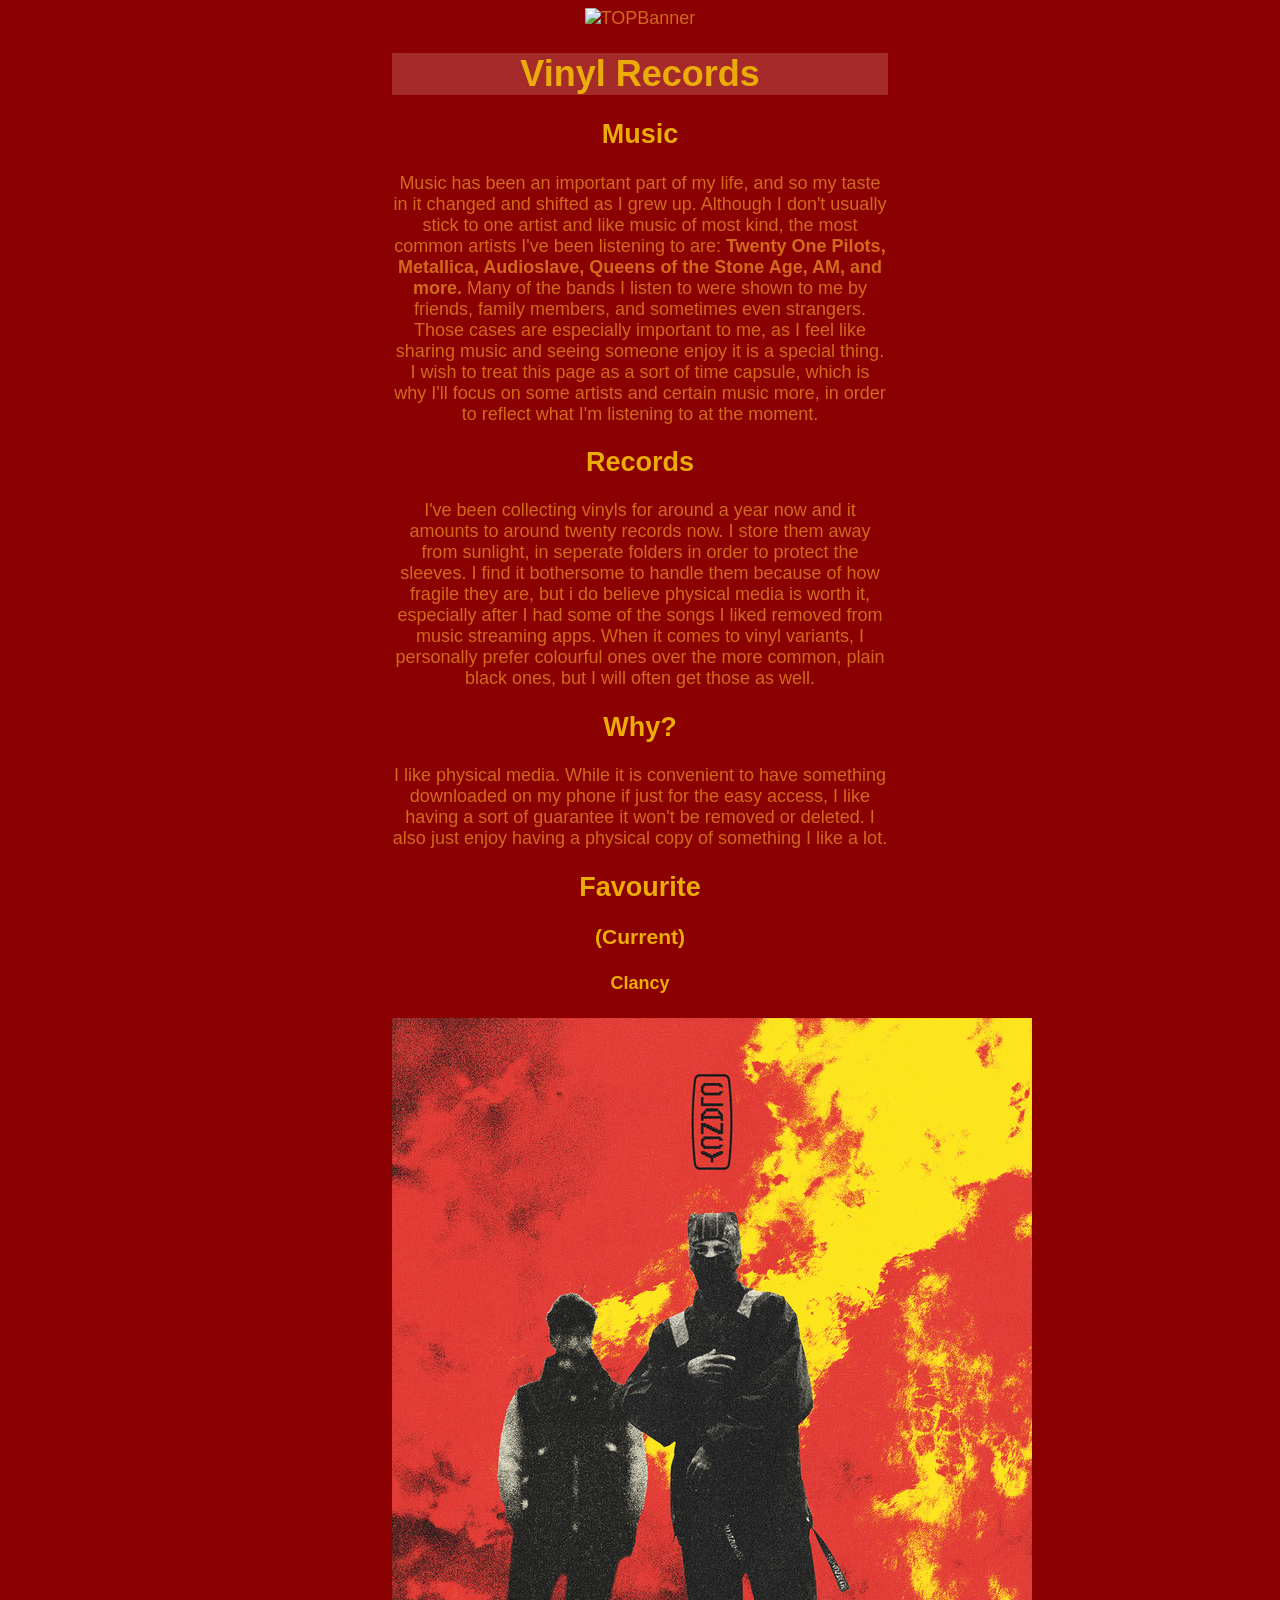
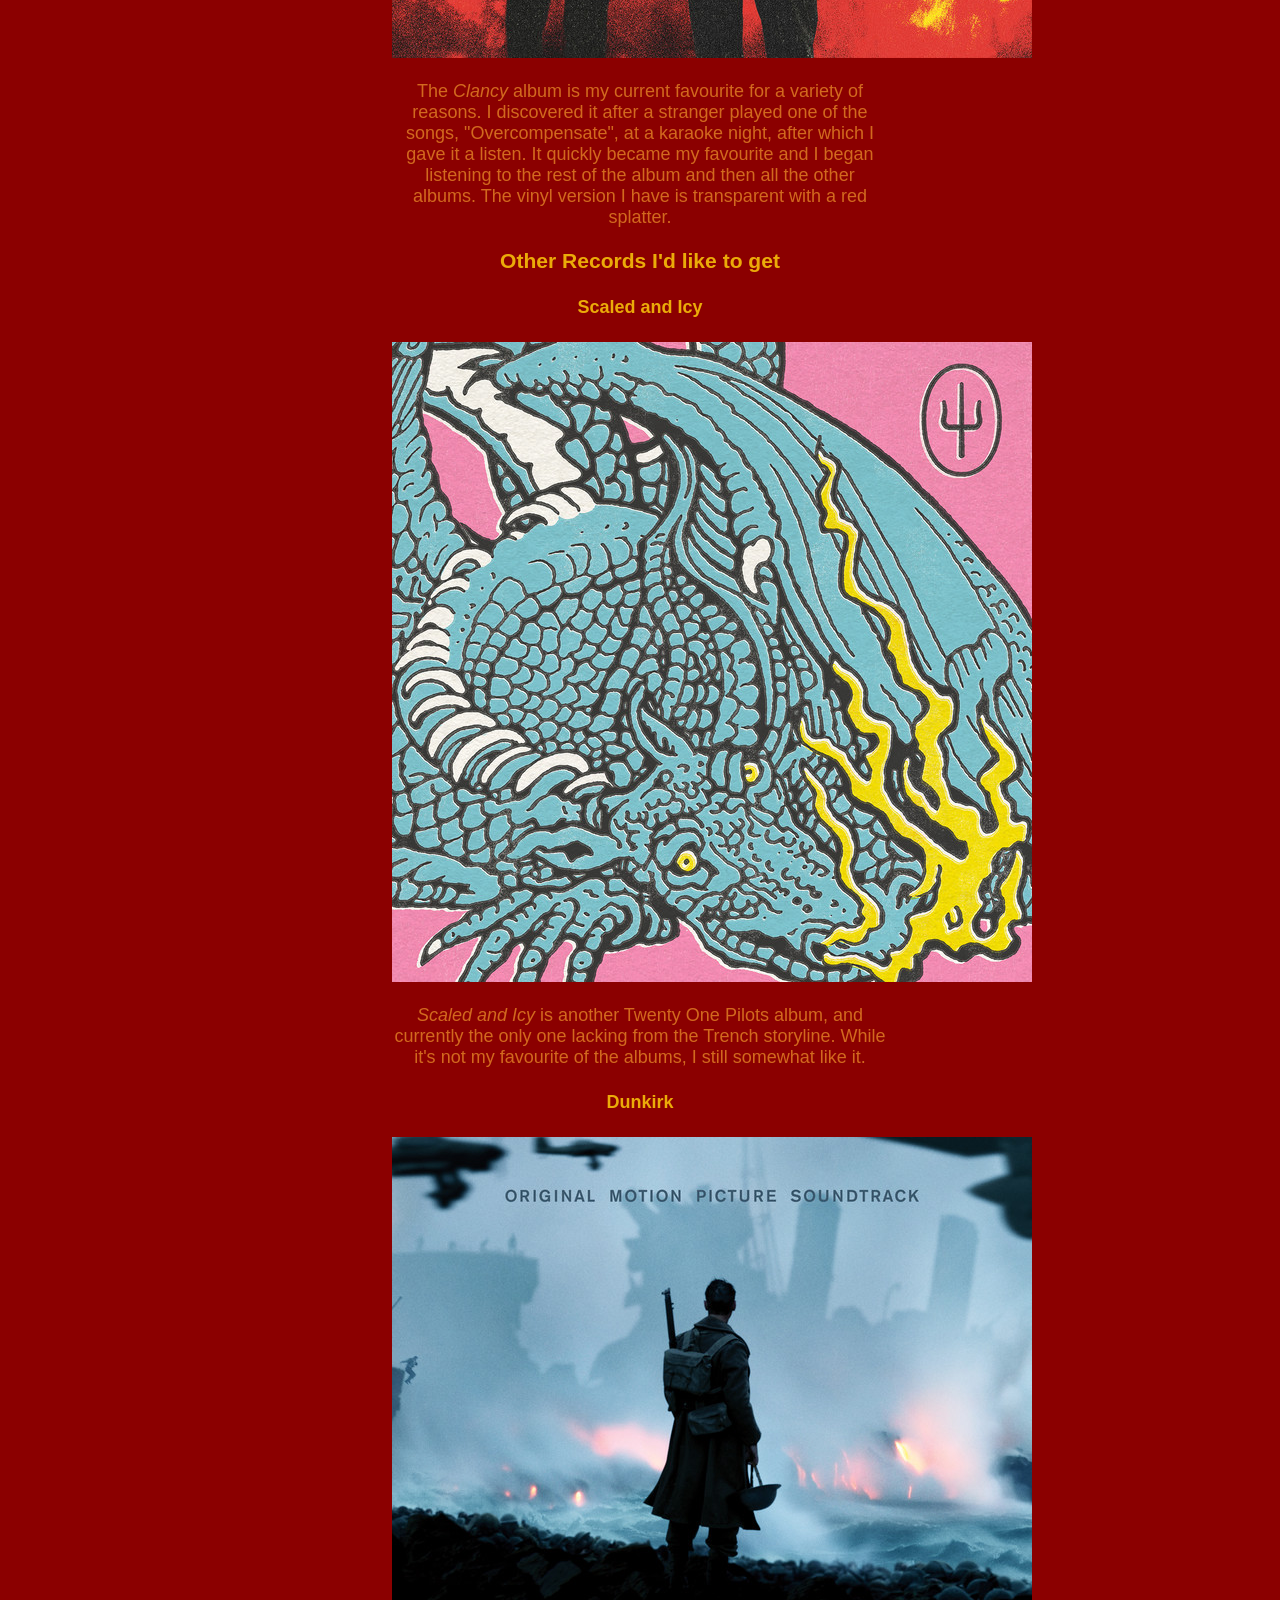
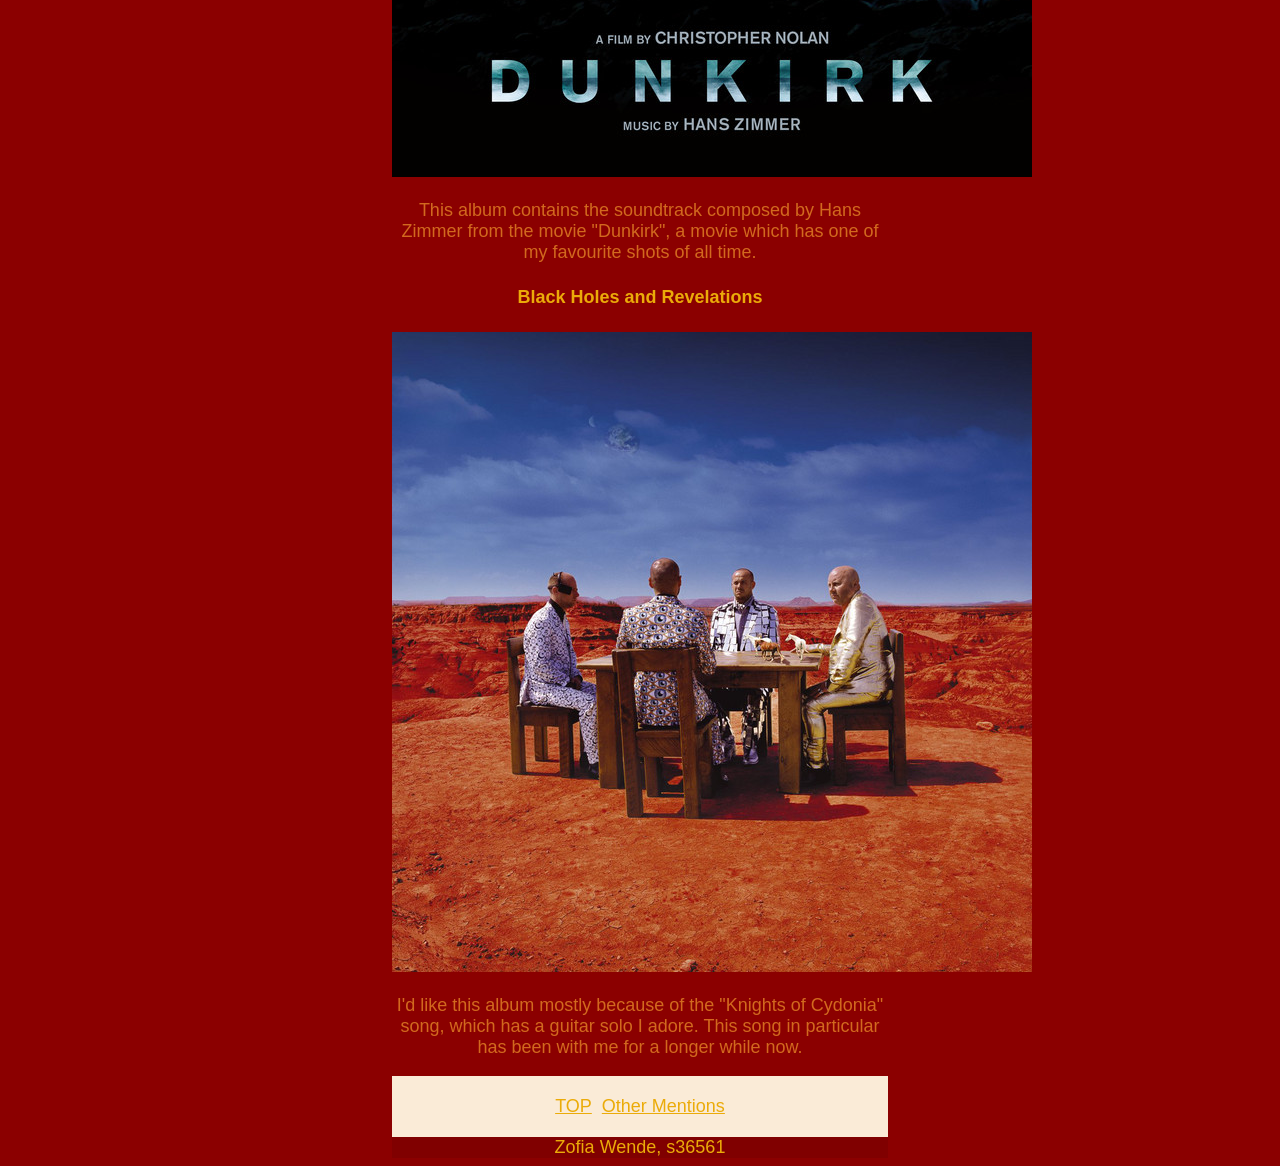
==== index.html @ 701b0112 "Fix" ====
<!DOCTYPE html>
<html lang="en">
<head>
    <meta charset="UTF-8">
    <title>Document</title>
    <link rel="stylesheet" href="style.css">

</head>

<body>

<img src="https://i.redd.it/we-are-back-in-trench-v0-rouypgjydjlc1.png?width=456&format=png&auto=webp&s=d57dc639e035272a60a331af182fe41657c0d1cb"
alt="TOPBanner">
    
<header>
<h1>Vinyl Records</h1> 
</header>

<header>
<h2>Music</h2> 
</header>

<p>Music has been an important part of my life, and so my taste in it changed and shifted as I grew up. Although I don't usually stick to one artist and like music of most kind, the most common artists I've been listening to are: <b>Twenty One Pilots, Metallica, Audioslave, Queens of the Stone Age, AM, and more.</b> Many of the bands I listen to were shown to me by friends, family members, and sometimes even strangers. Those cases are especially important to me, as I feel like sharing music and seeing someone enjoy it is a special thing. I wish to treat this page as a sort of time capsule, which is why I'll focus on some artists and certain music more, in order to reflect what I'm listening to at the moment.</p>

<header>
<h2>Records</h2> 
</header>

<p>I've been collecting vinyls for around a year now and it amounts to around twenty records now. I store them away from sunlight, in seperate folders in order to protect the sleeves. I find it bothersome to handle them because of how fragile they are, but i do believe physical media is worth it, especially after I had some of the songs I liked removed from music streaming apps. When it comes to vinyl variants, I personally prefer colourful ones over the more common, plain black ones, but I will often get those as well. </p>

<header>
<h2>Why?</h2> 
</header>

<p>I like physical media. While it is convenient to have something downloaded on my phone if just for the easy access, I like having a sort of guarantee it won't be removed or deleted. I also just enjoy having a physical copy of something I like a lot.</p>

<header>
<h2>Favourite</h2> 
<h3>(Current)</h3>
</header>

<header>
<h4>Clancy</h4>
</header>

<img src="Albums/Clancy.jpg"
alt="Clancy">

<p>The <i>Clancy</i> album is my current favourite for a variety of reasons. I discovered it after a stranger played one of the songs, "Overcompensate", at a karaoke night, after which I gave it a listen. It quickly became my favourite and I began listening to the rest of the album and then all the other albums. The vinyl version I have is transparent with a red splatter.</p>

<header>
<h3>Other Records I'd like to get</h3>
</header>

<header>
<h4>Scaled and Icy</h4>
</header>

<img src="Albums/Scaled.jpg"
alt="ScaledandIcy">

<p><i>Scaled and Icy</i> is another Twenty One Pilots album, and currently the only one lacking from the Trench storyline. While it's not my favourite of the albums, I still somewhat like it.</p>

<header>
<h4>Dunkirk</h4>
</header>

<img src="Albums/Dunkirk.jpg"
alt="Dunkirk">

<p>This album contains the soundtrack composed by Hans Zimmer from the movie "Dunkirk", a movie which has one of my favourite shots of all time.</p>

<header>
<h4>Black Holes and Revelations</h4>
</header>

<img src="Albums/Revelations.jpg"
alt="BlackHolesandRevelations">

<p>I'd like this album mostly because of the "Knights of Cydonia" song, which has a guitar solo I adore. This song in particular has been with me for a longer while now.</p>

<nav>
<a href="TOP.html">TOP</a>

<a href="OtherMentions.html">Other Mentions</a>
</nav>

<footer>Zofia Wende, s36561</footer>

</body>
</html>
---- style.css ----
body{
    font-family: Impact, Haettenschweiler, 'Arial Narrow Bold', sans-serif;
    background-color: darkred;
    color: chocolate;
    font-size: large;
    text-align: center;
    padding-left: 30%;
    padding-right: 30%;  
}

header{
    color: rgb(235, 171, 9);
    text-align: center;
}

h1{
    background-color: brown;
    color: rgb(235, 171, 9);
    text-align: center;
}

h2{
    color: rgb(235, 171, 9);
    text-align: center;
}

h3{
    color: rgb(235, 171, 9);
    text-align: center;
}

h4{
    color: rgb(235, 171, 9);
    text-align: center;
}

img{
    align-self: center;
}

footer{
    color: rgb(235, 171, 9);
    background-color: maroon;
} 

nav{
    background-color: antiquewhite;
    color: rgb(235, 171, 9);
    text-align: center;
    transition: background-color ease 1s, padding ease 1s, color ease 1s, gap ease 1s;
    display: flex;
    justify-content: center;
    gap: 10px;
    padding: 20px;
}

nav:hover{
    background-color: rgb(150, 140, 127);
    color: rgb(158, 115, 6);
}

a{
    background-color: antiquewhite;
    color: rgb(235, 171, 9);
    transition: background-color ease 1s, gap ease 1s, padding ease 1s, color ease 1s;
}   

a:hover{
    background-color: rgb(150, 140, 127);
    color: rgb(158, 115, 6);
}

.Vinyl{
    align-self: center;
    width: 456px;
}
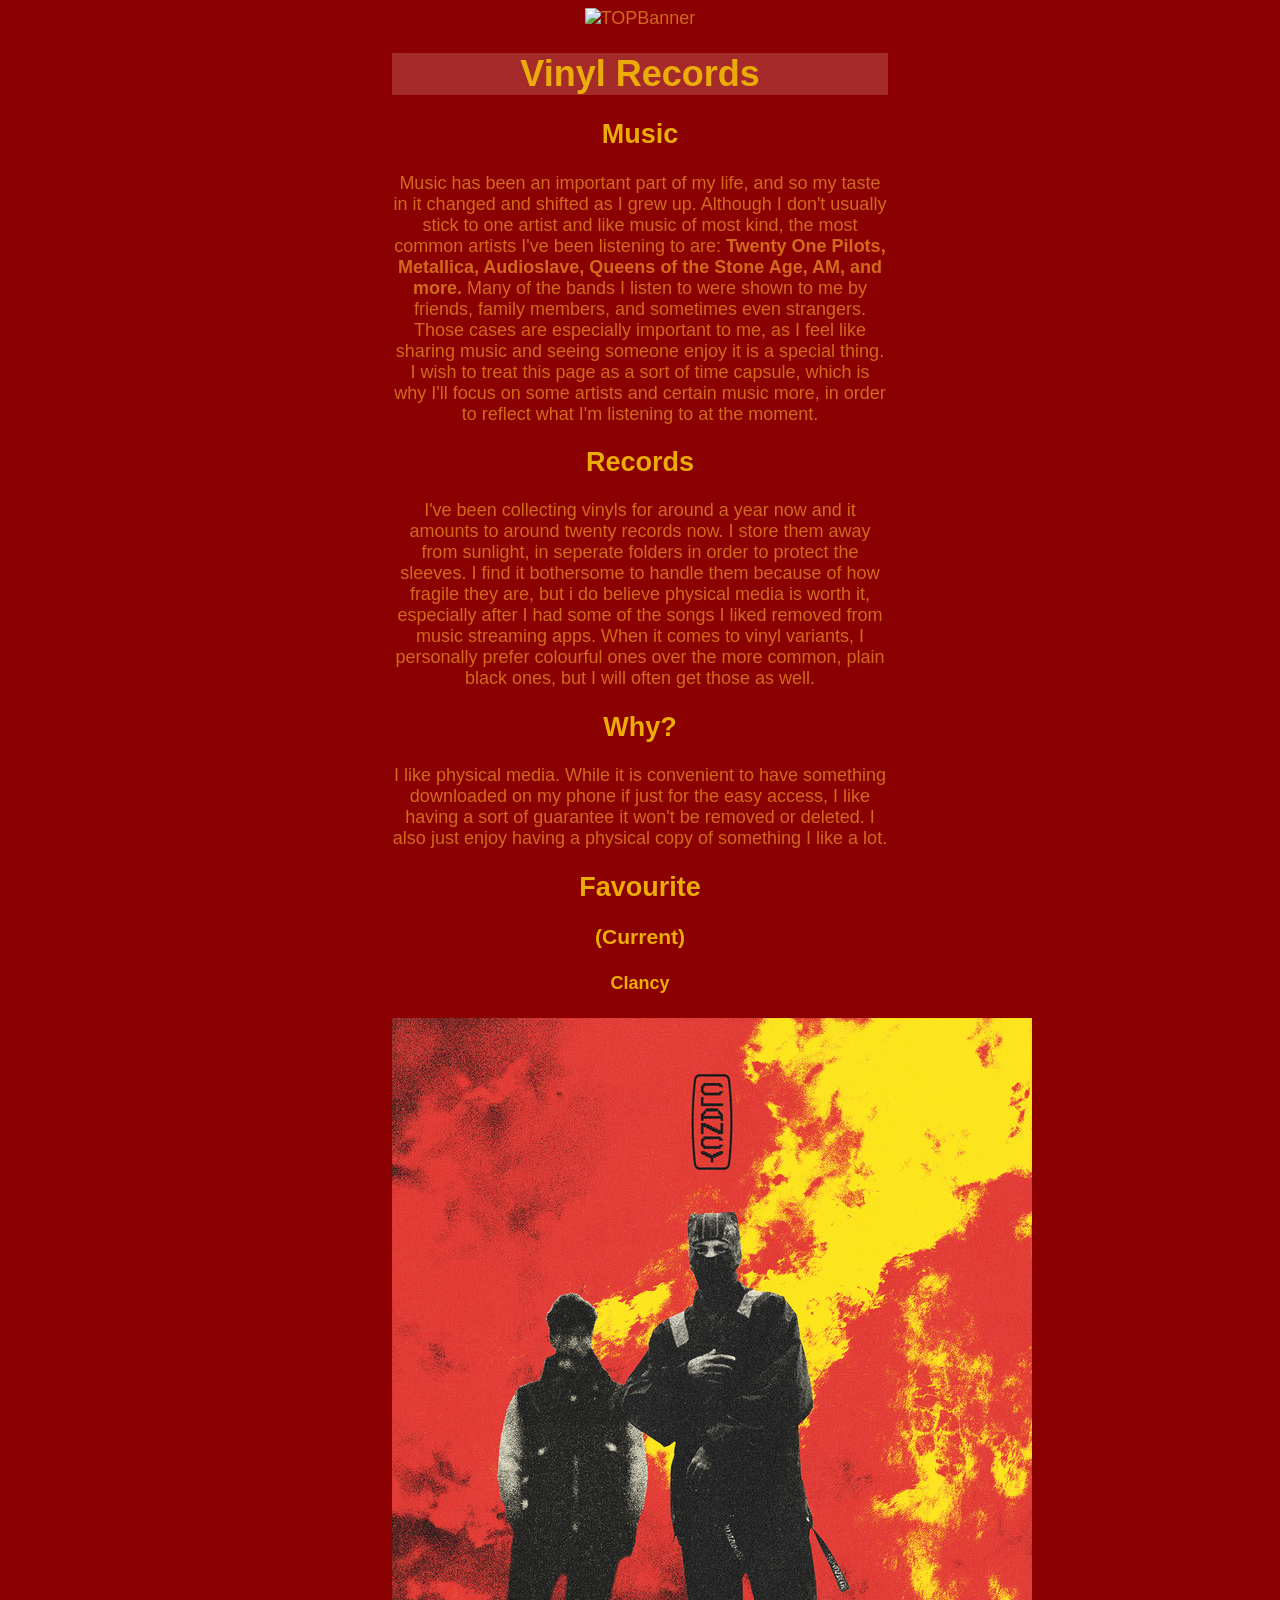
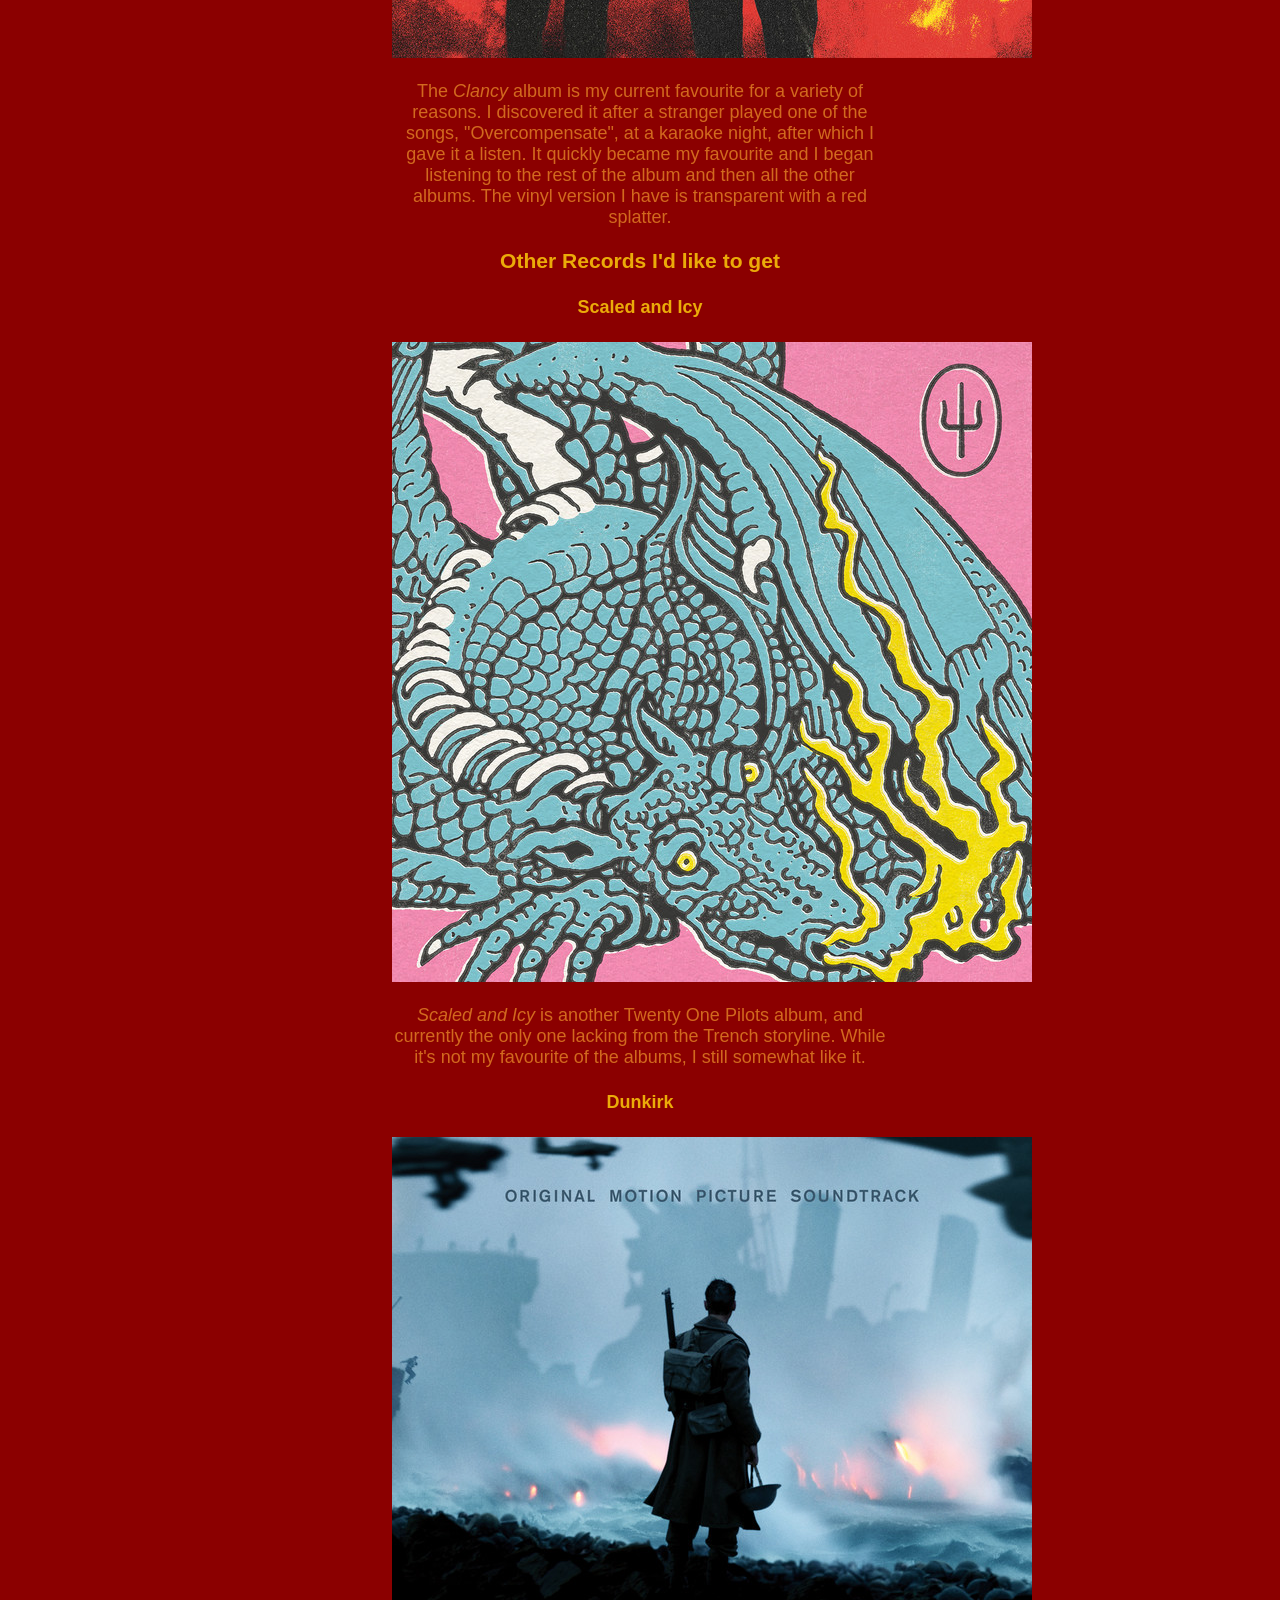
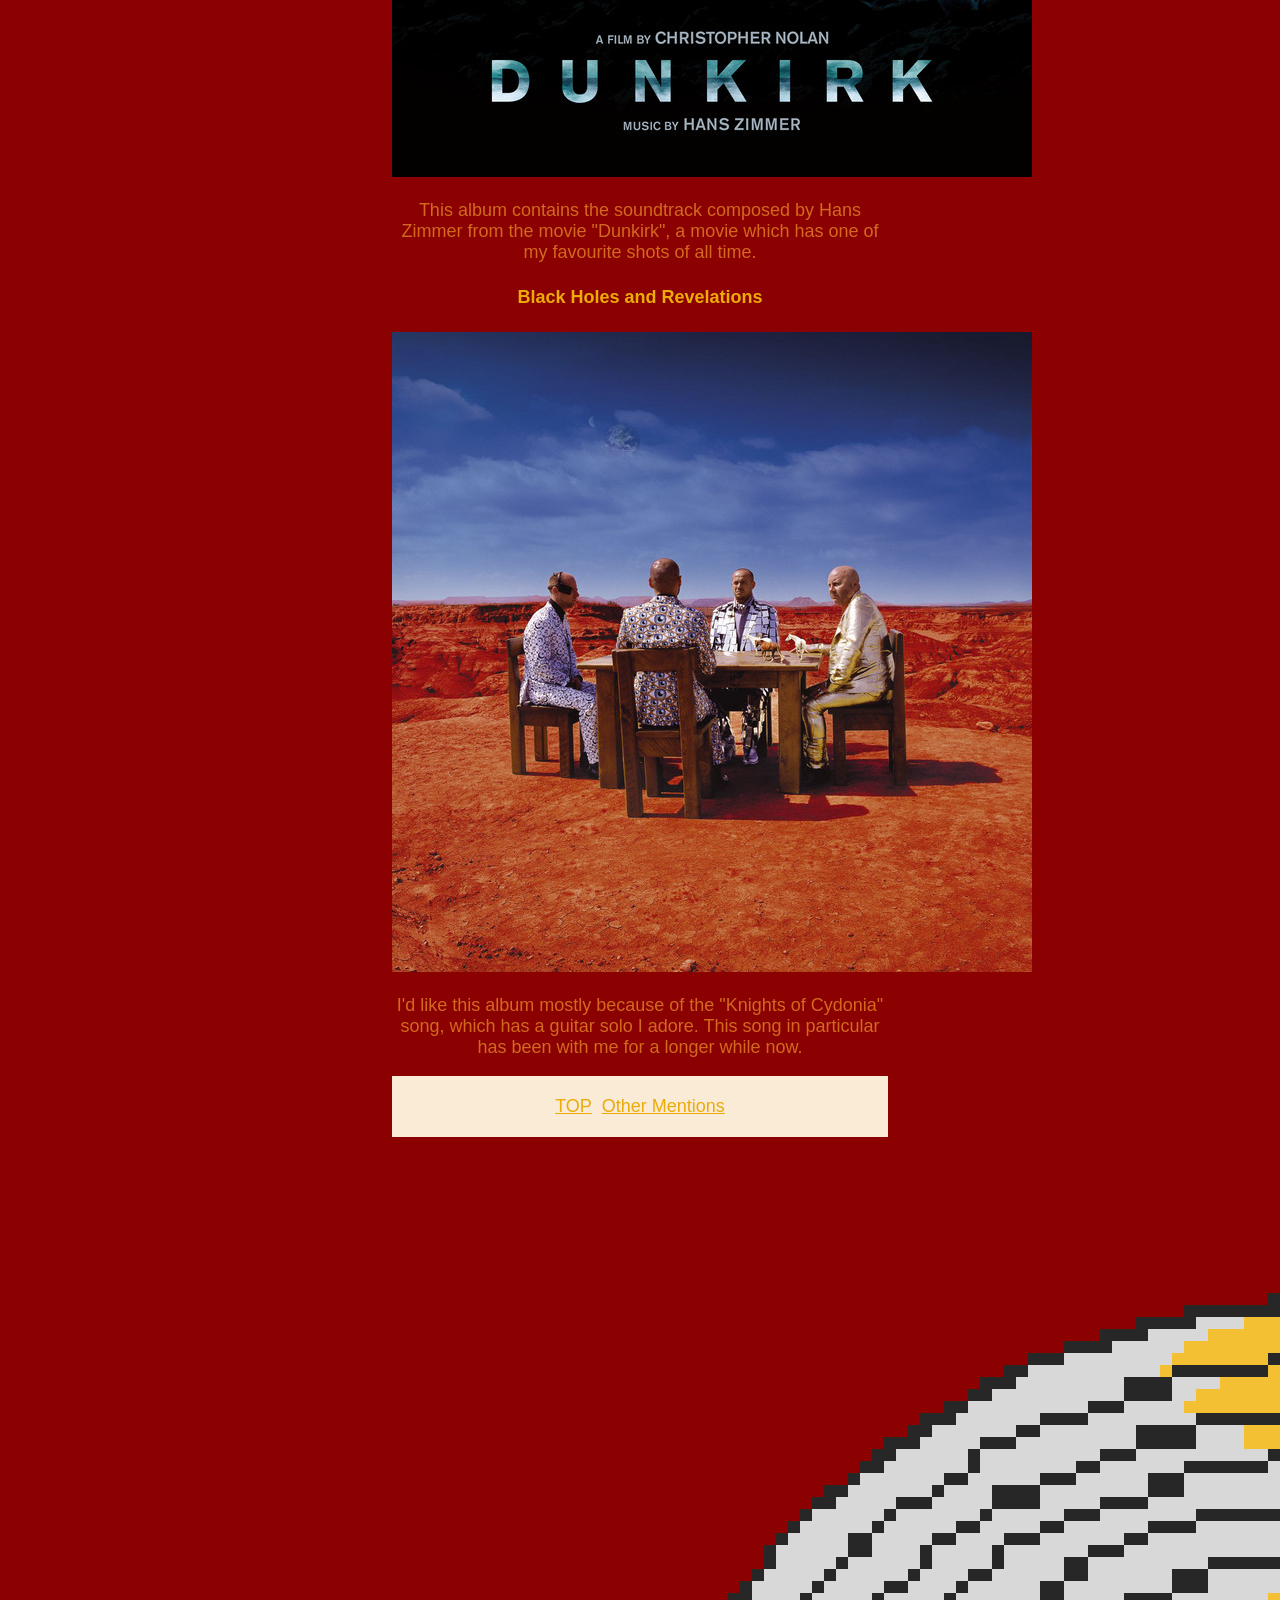
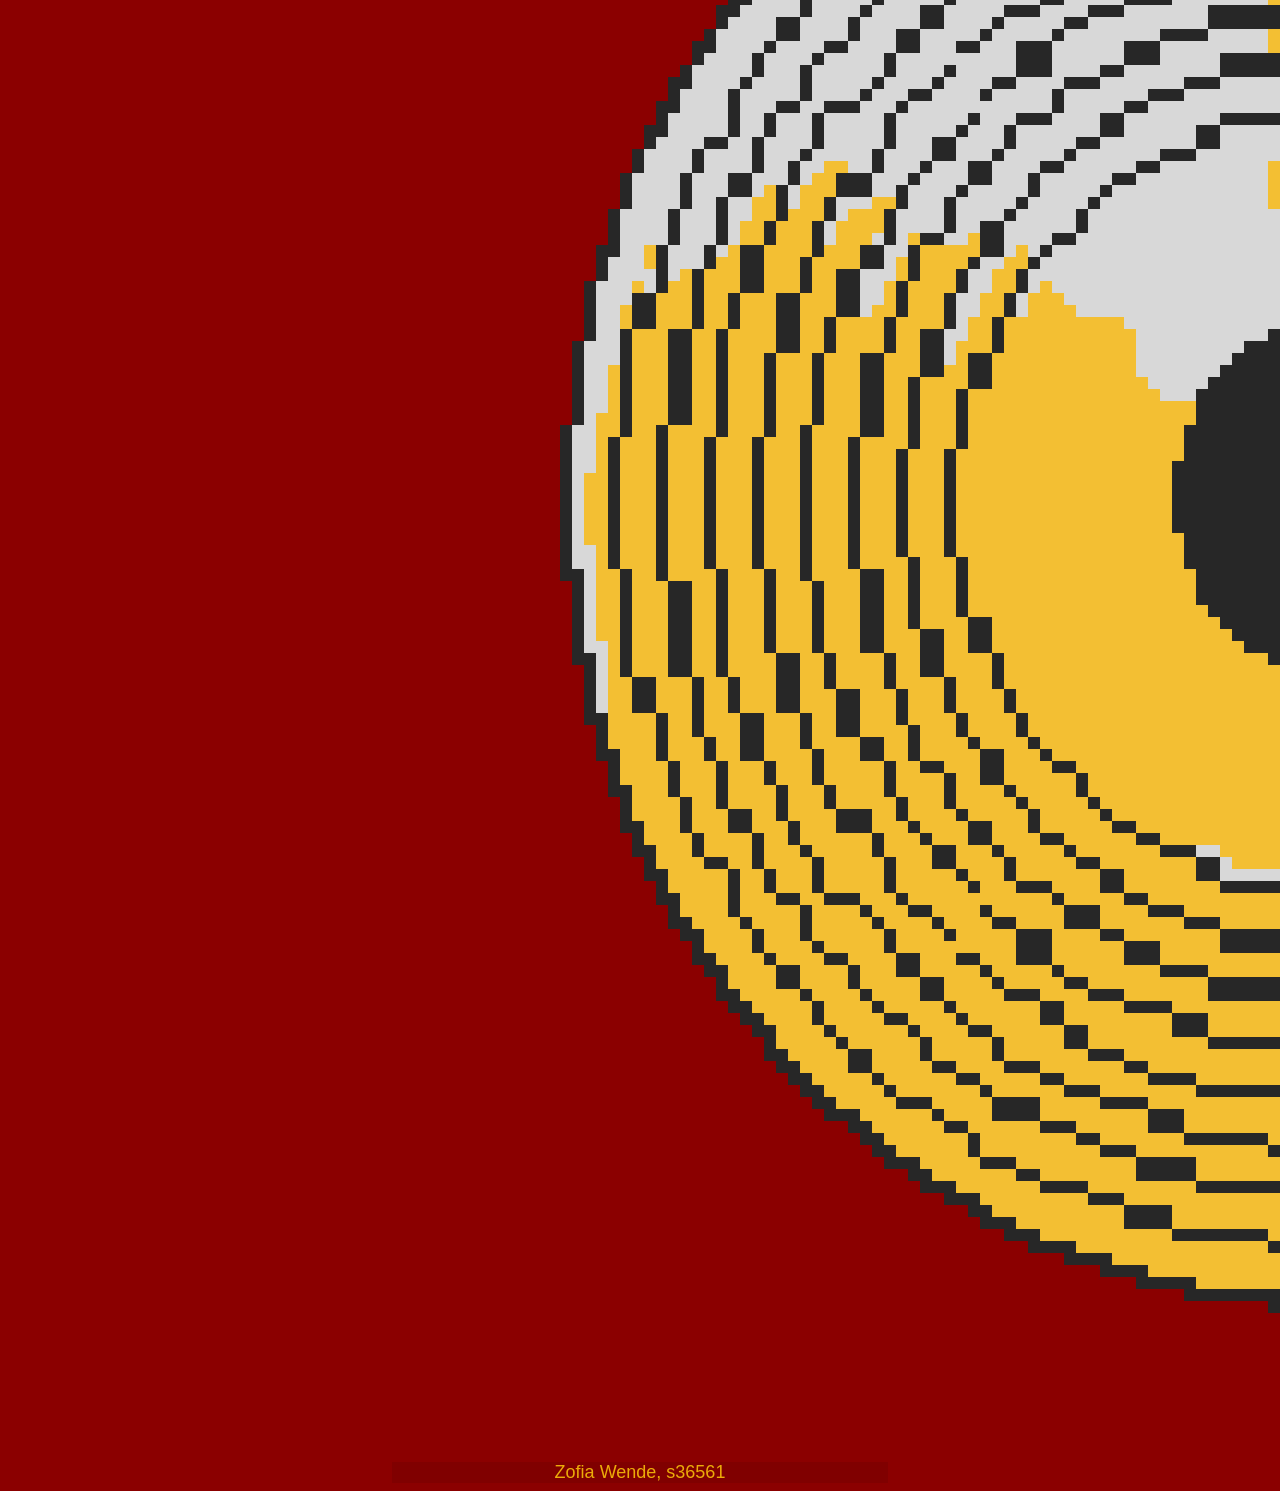
==== commit beeebcf5: "VinylPixel" ====
--- a/index.html
+++ b/index.html
@@ -85,6 +85,9 @@
 <a href="OtherMentions.html">Other Mentions</a>
 </nav>
 
+<img src="Vinyl/V1.png"
+alt="Vinyl">
+
 <footer>Zofia Wende, s36561</footer>
 
 </body>
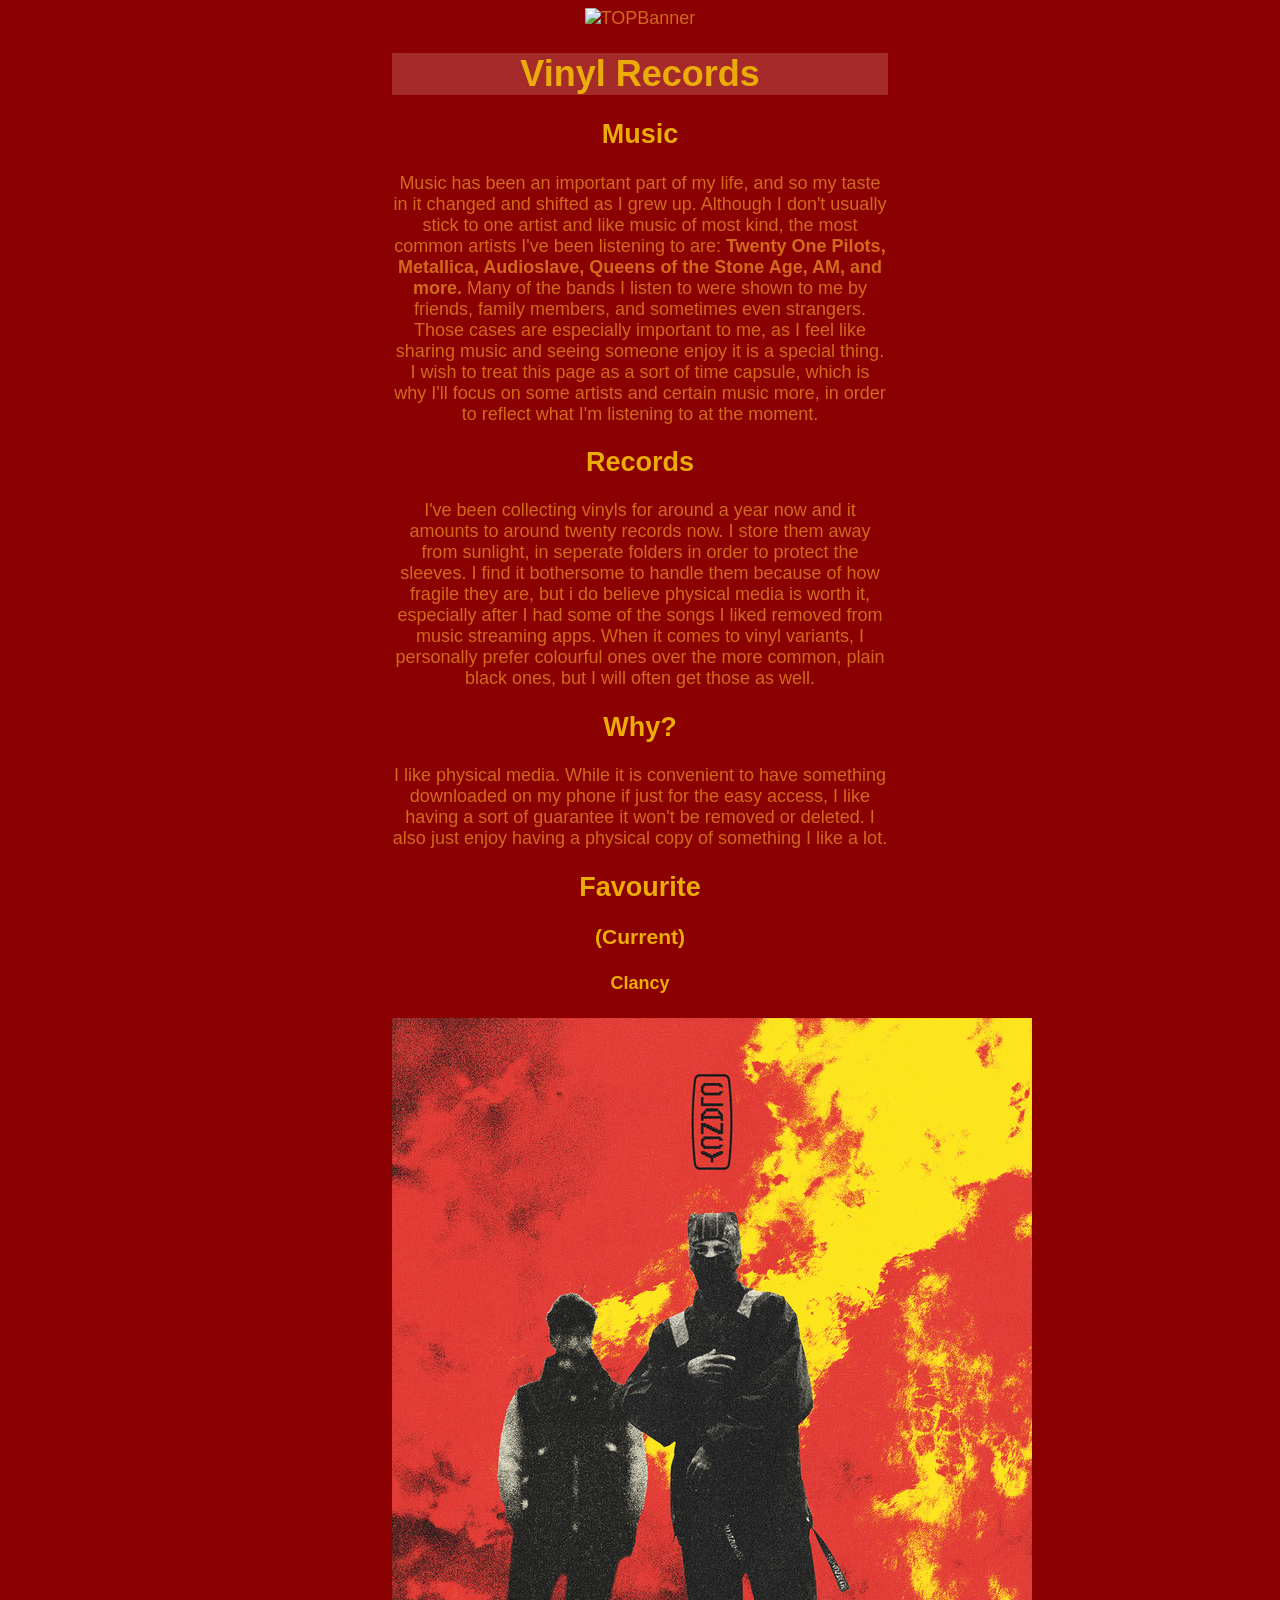
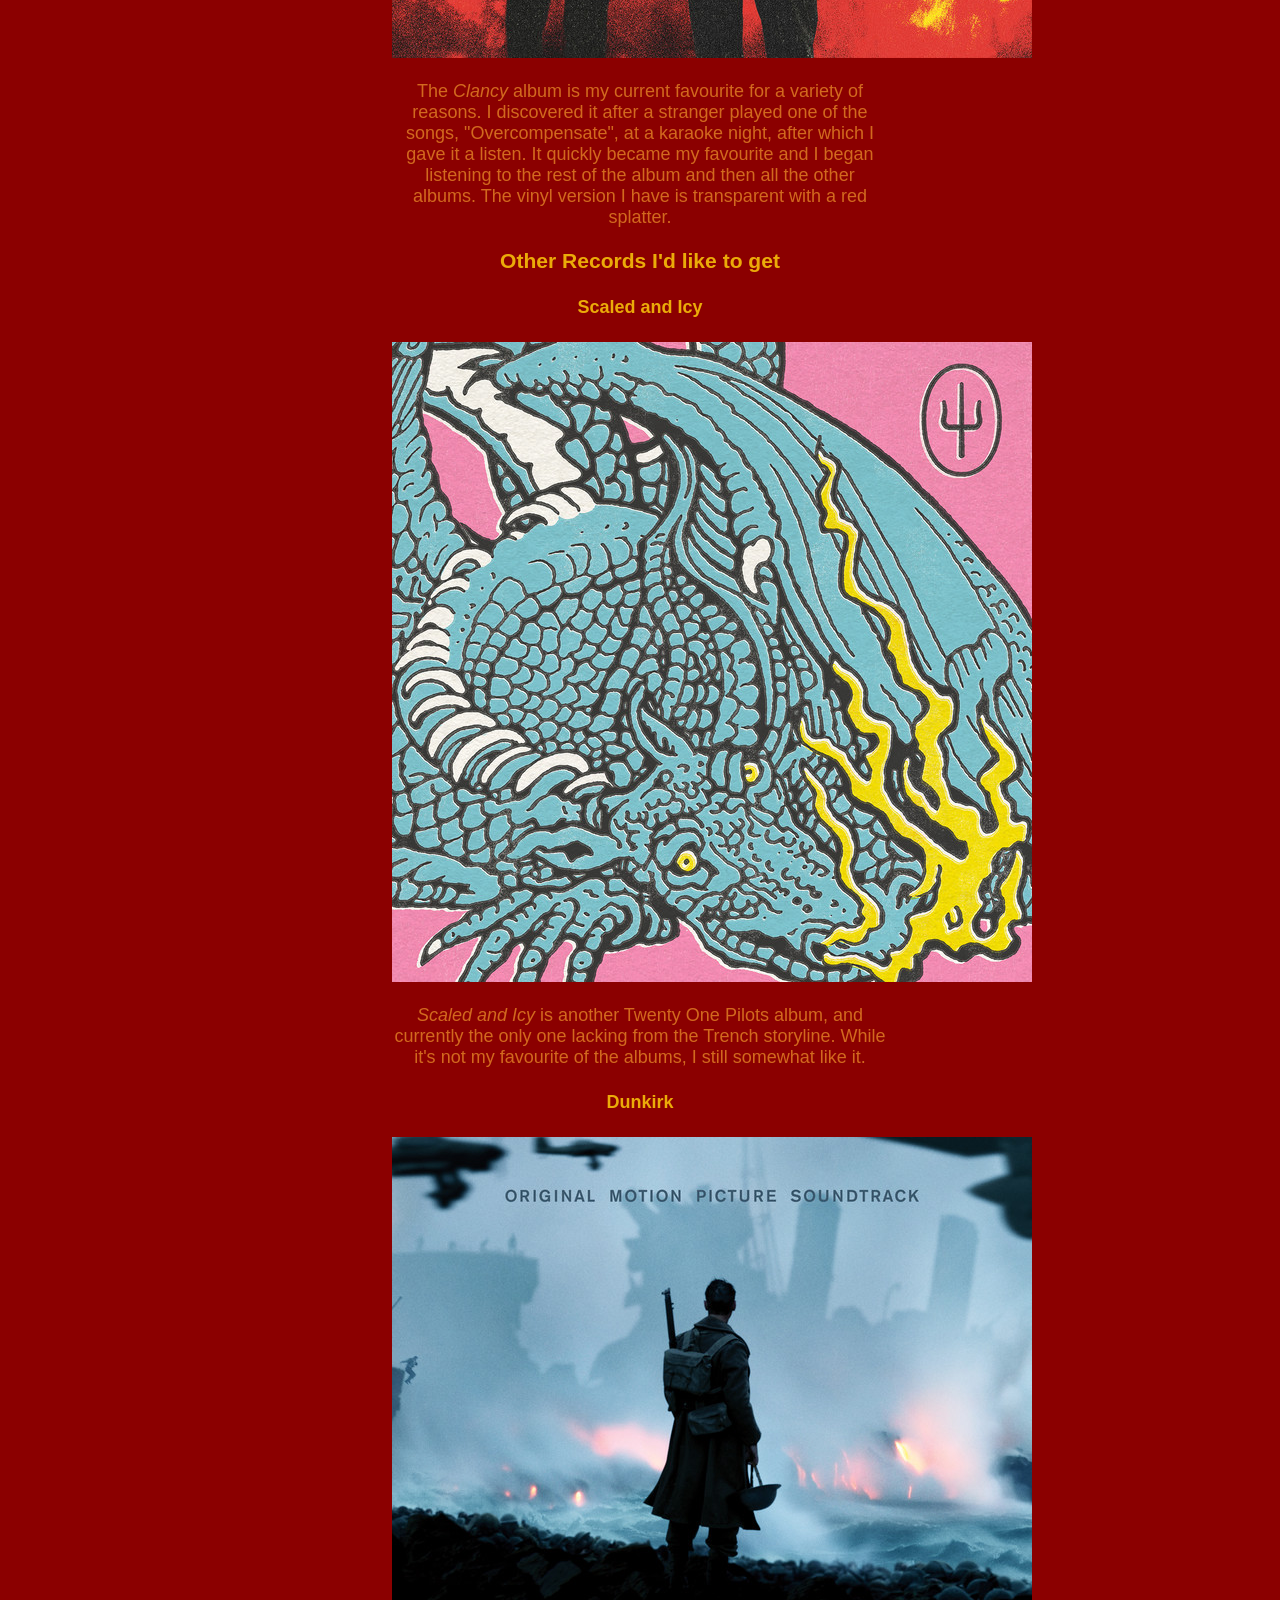
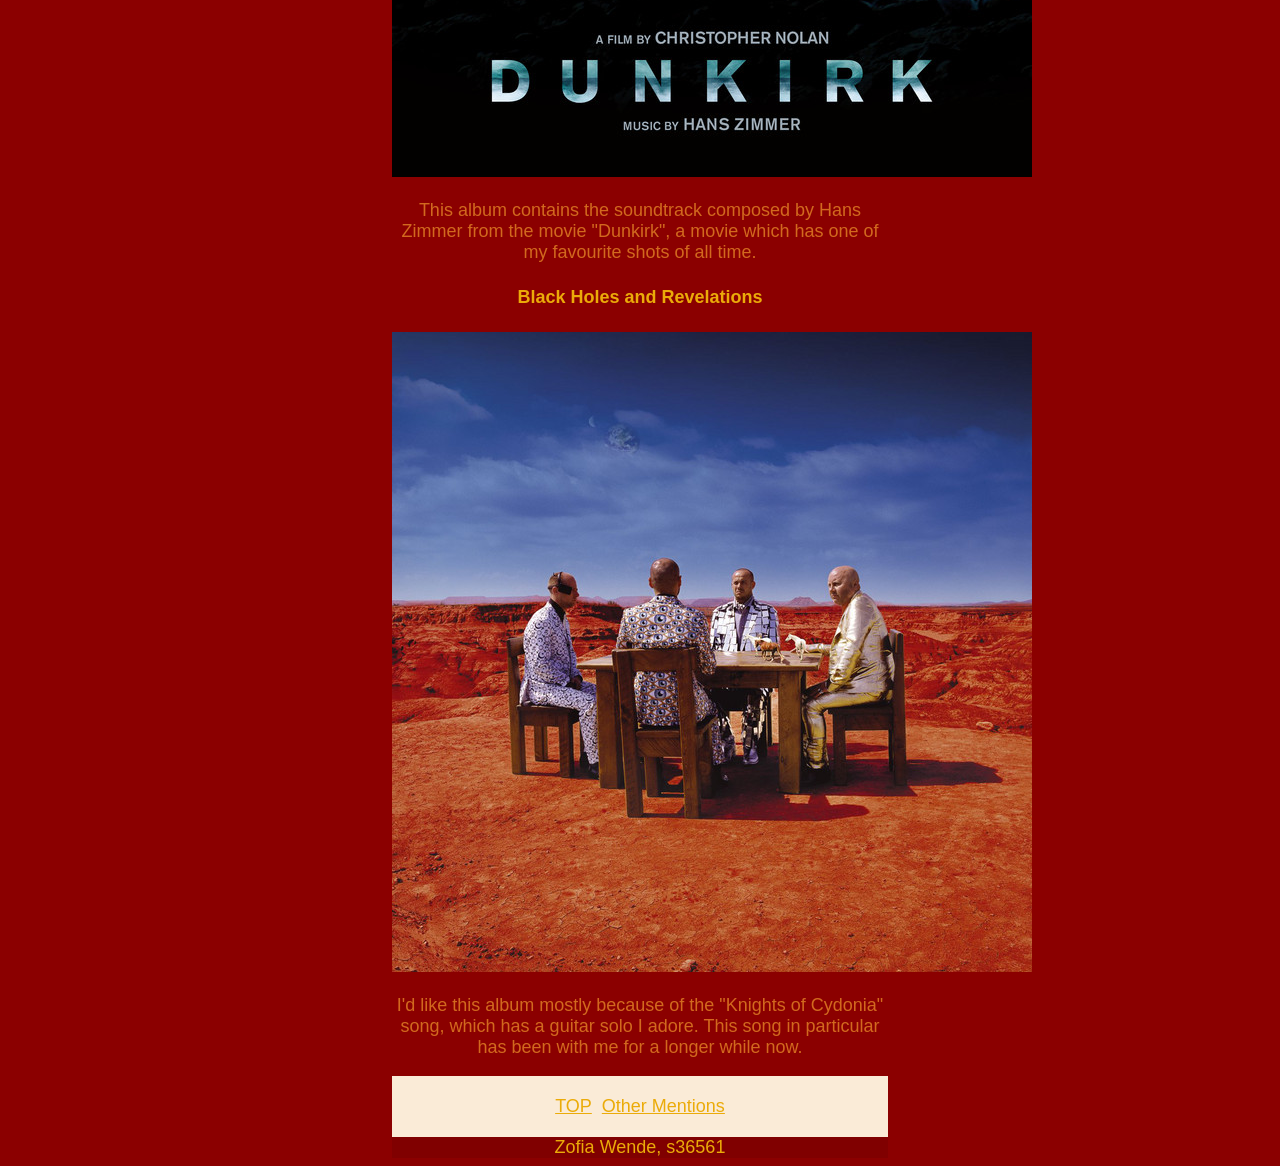
==== commit 4bdec74b: "Update index.html" ====
--- a/index.html
+++ b/index.html
@@ -85,9 +85,6 @@
 <a href="OtherMentions.html">Other Mentions</a>
 </nav>
 
-<img src="Vinyl/V1.png"
-alt="Vinyl">
-
 <footer>Zofia Wende, s36561</footer>
 
 </body>
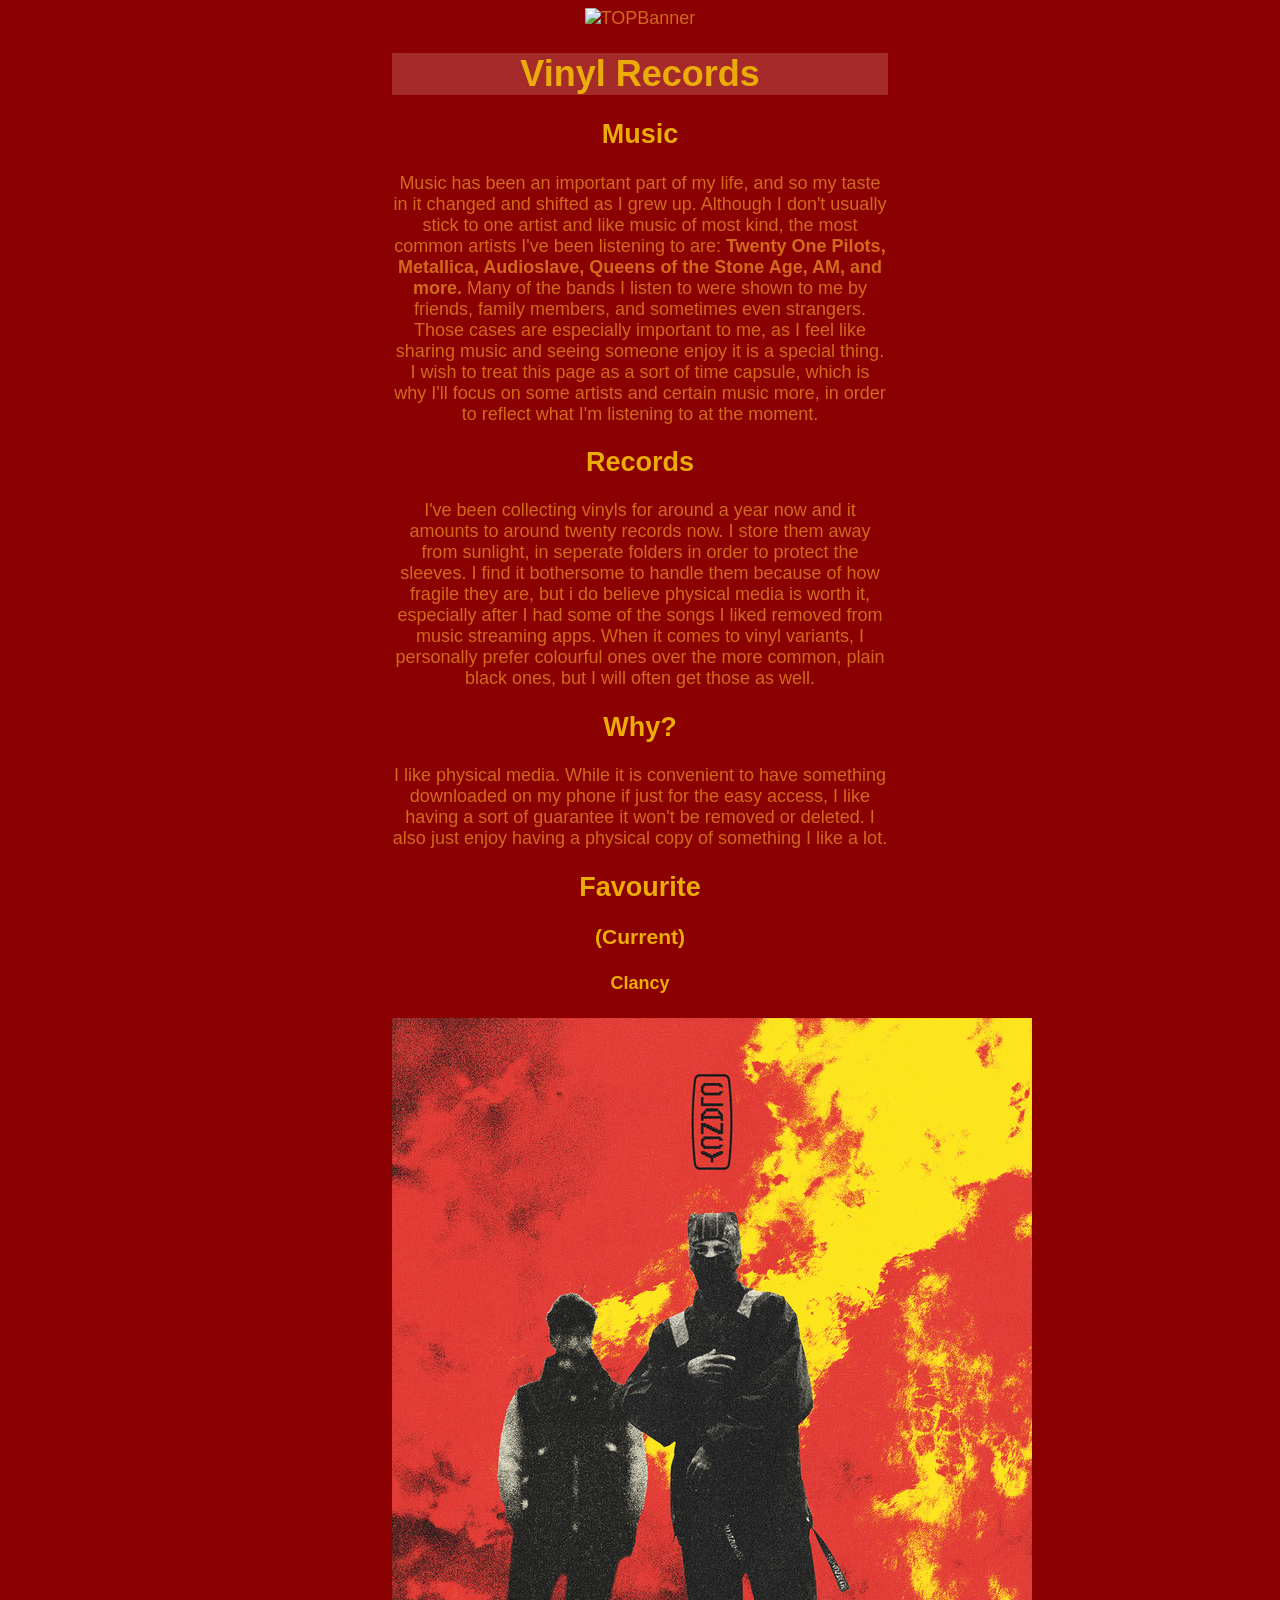
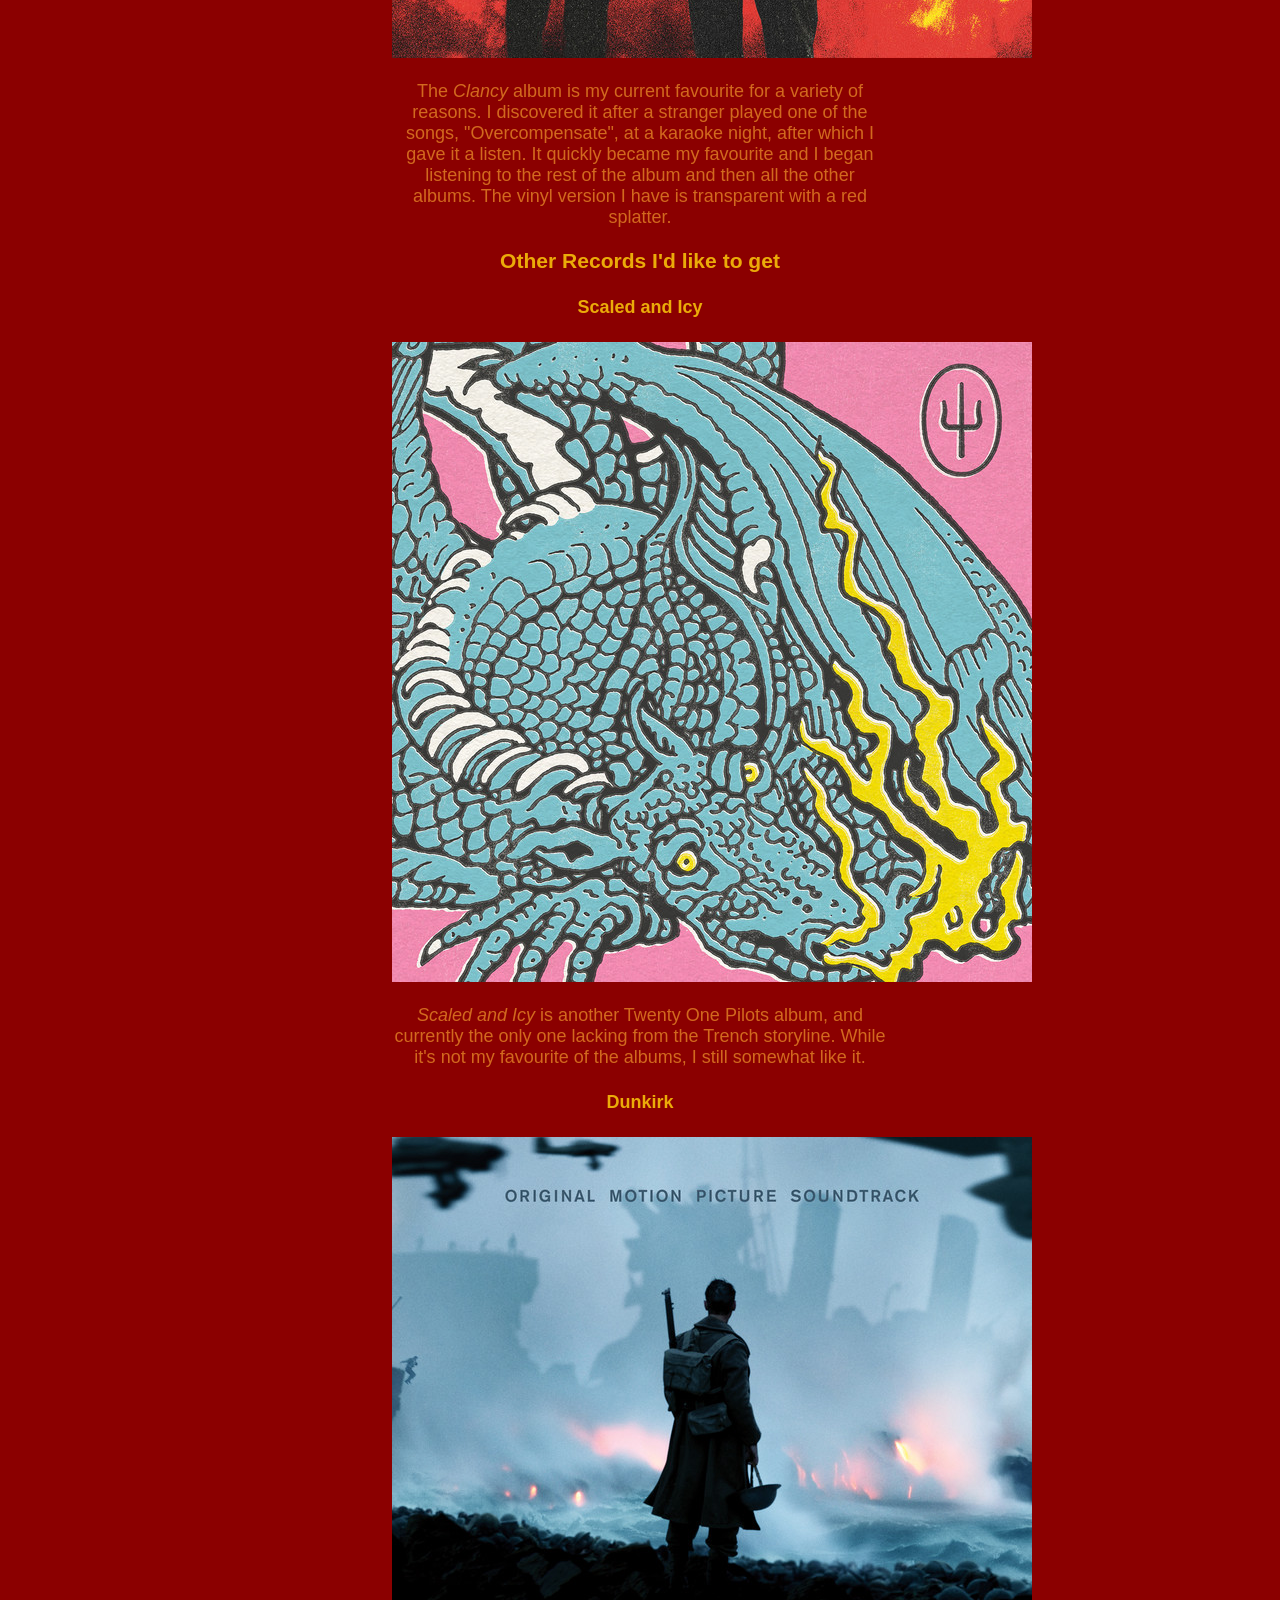
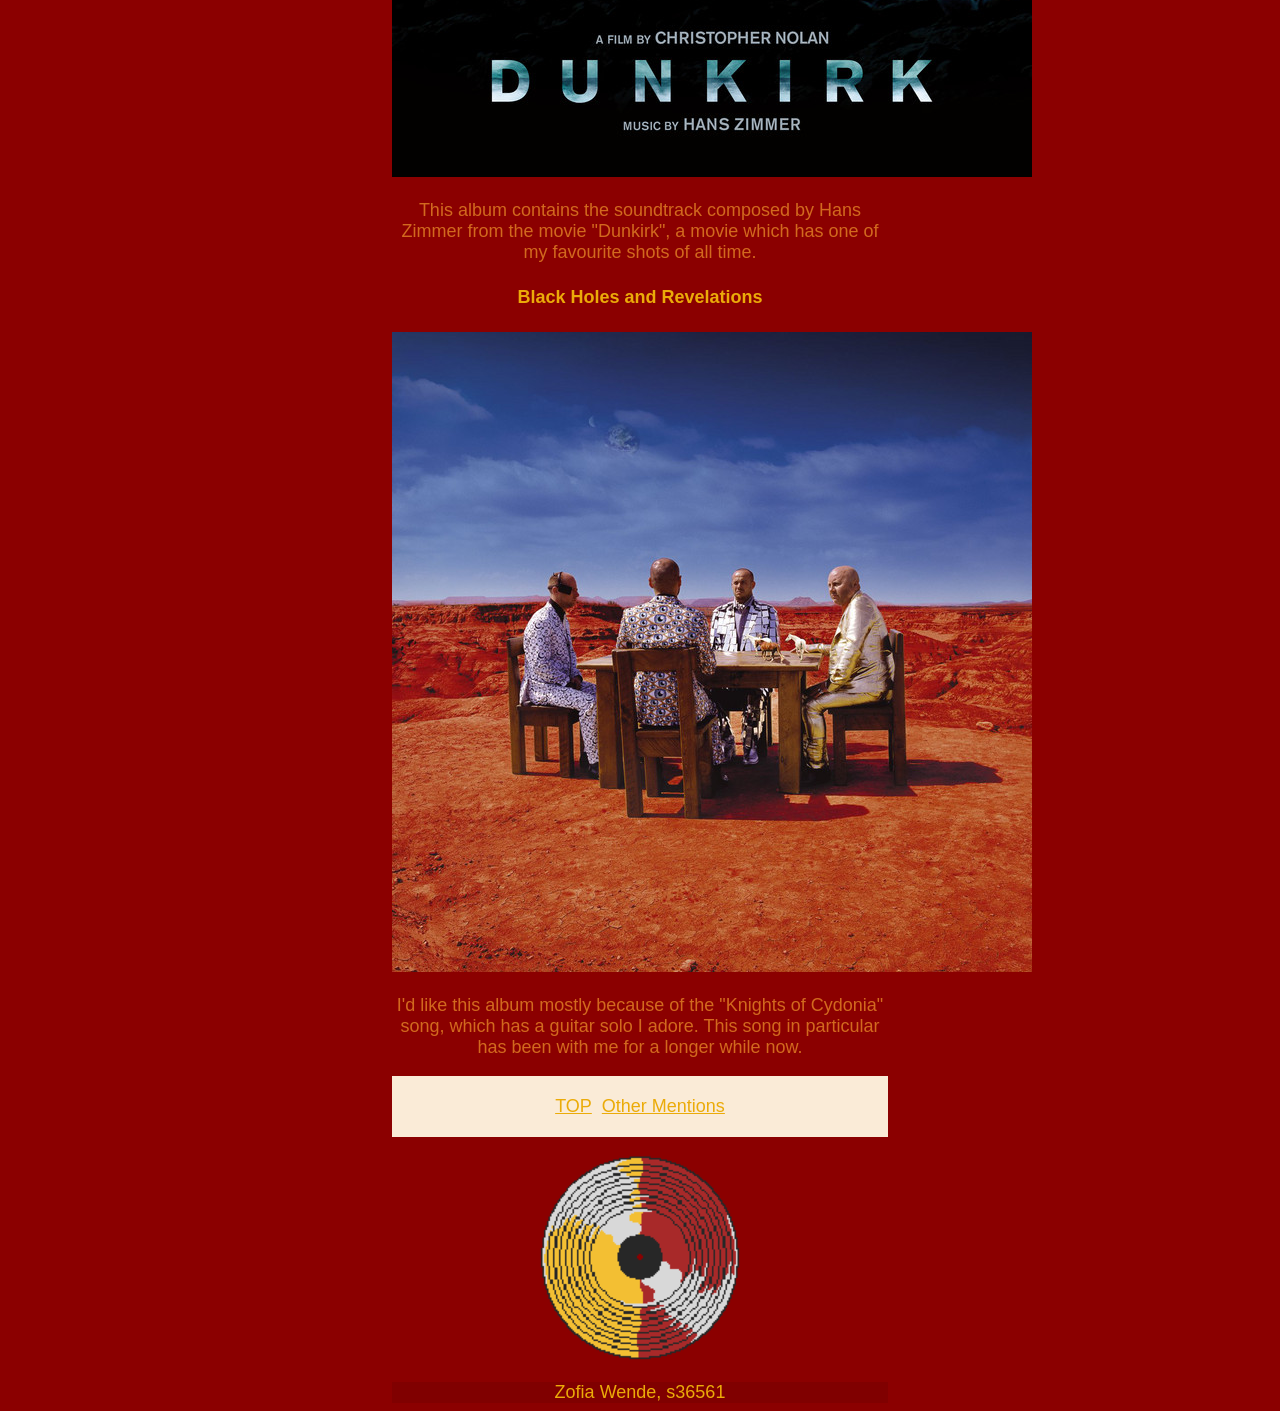
==== commit dd90caef: "Update index.html" ====
--- a/index.html
+++ b/index.html
@@ -85,6 +85,9 @@
 <a href="OtherMentions.html">Other Mentions</a>
 </nav>
 
+<img src="Vinyl/V1.png"
+alt="Vinyl">
+
 <footer>Zofia Wende, s36561</footer>
 
 </body>
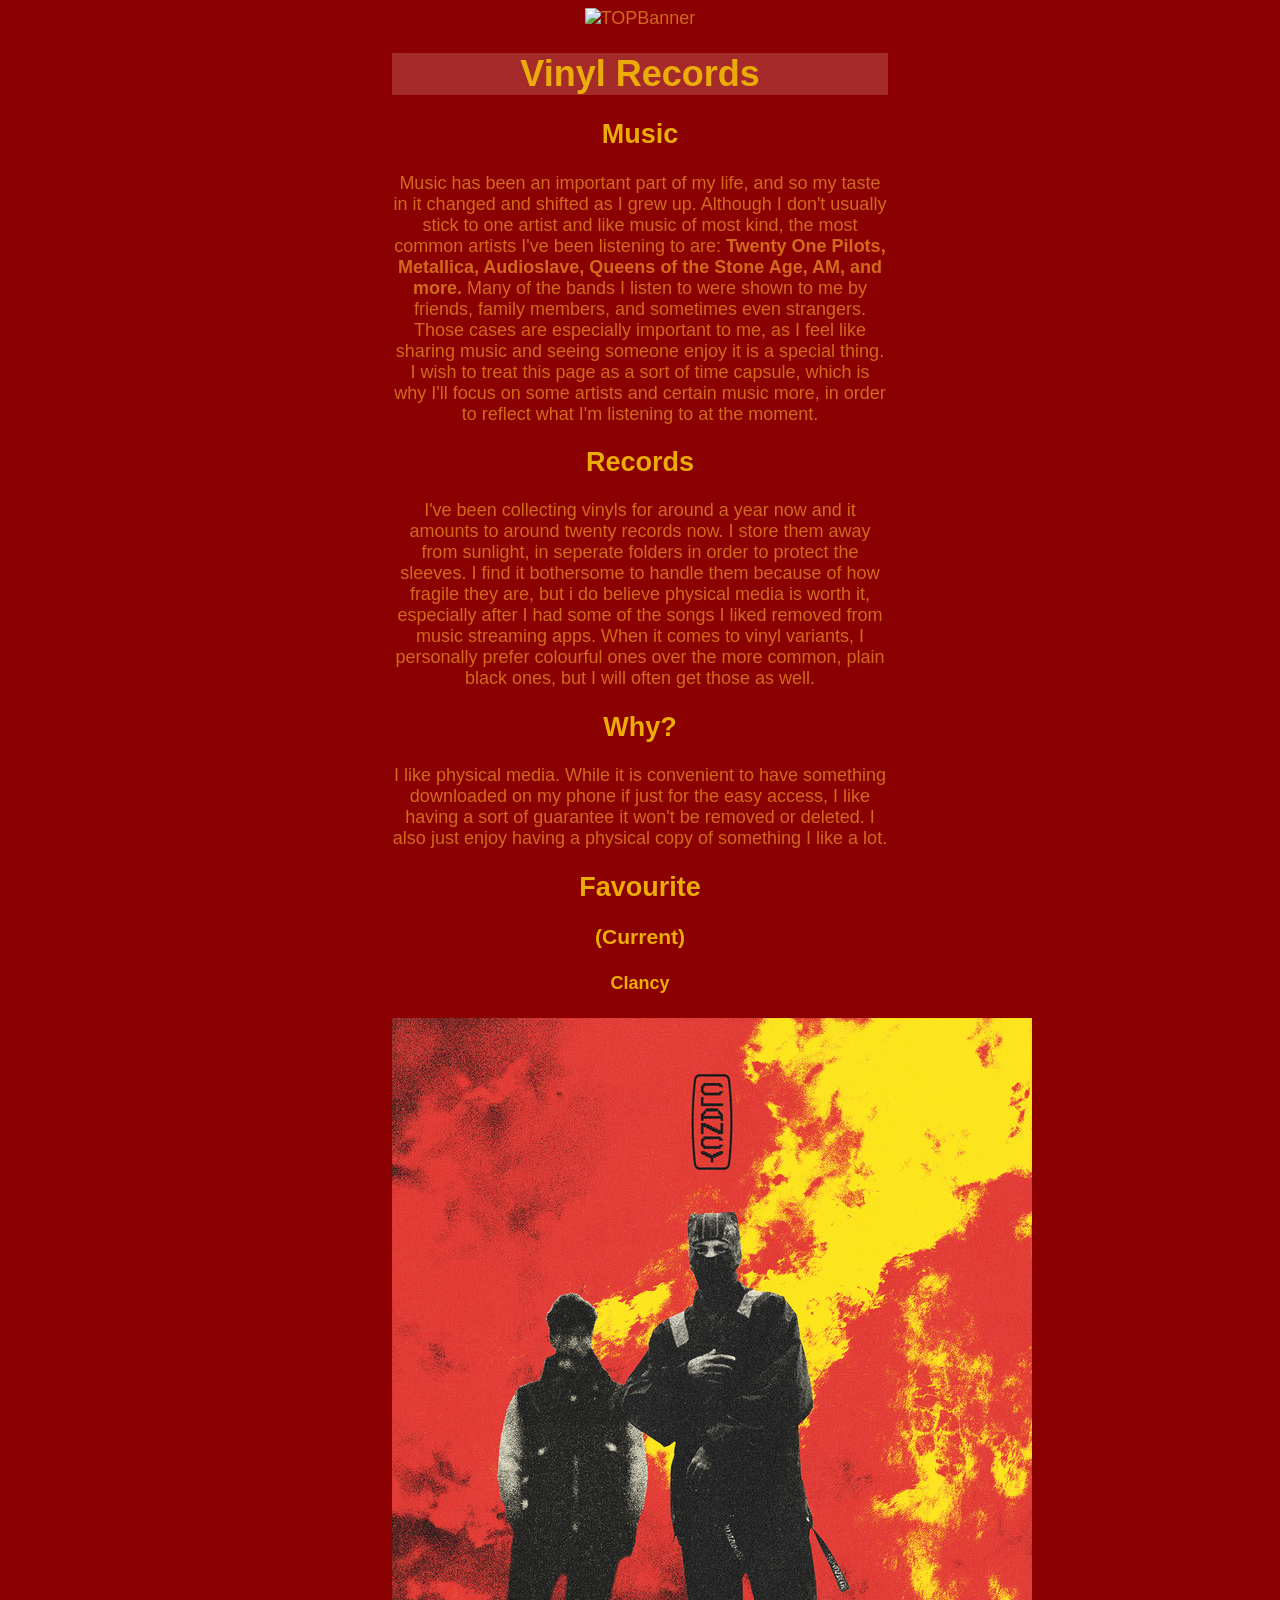
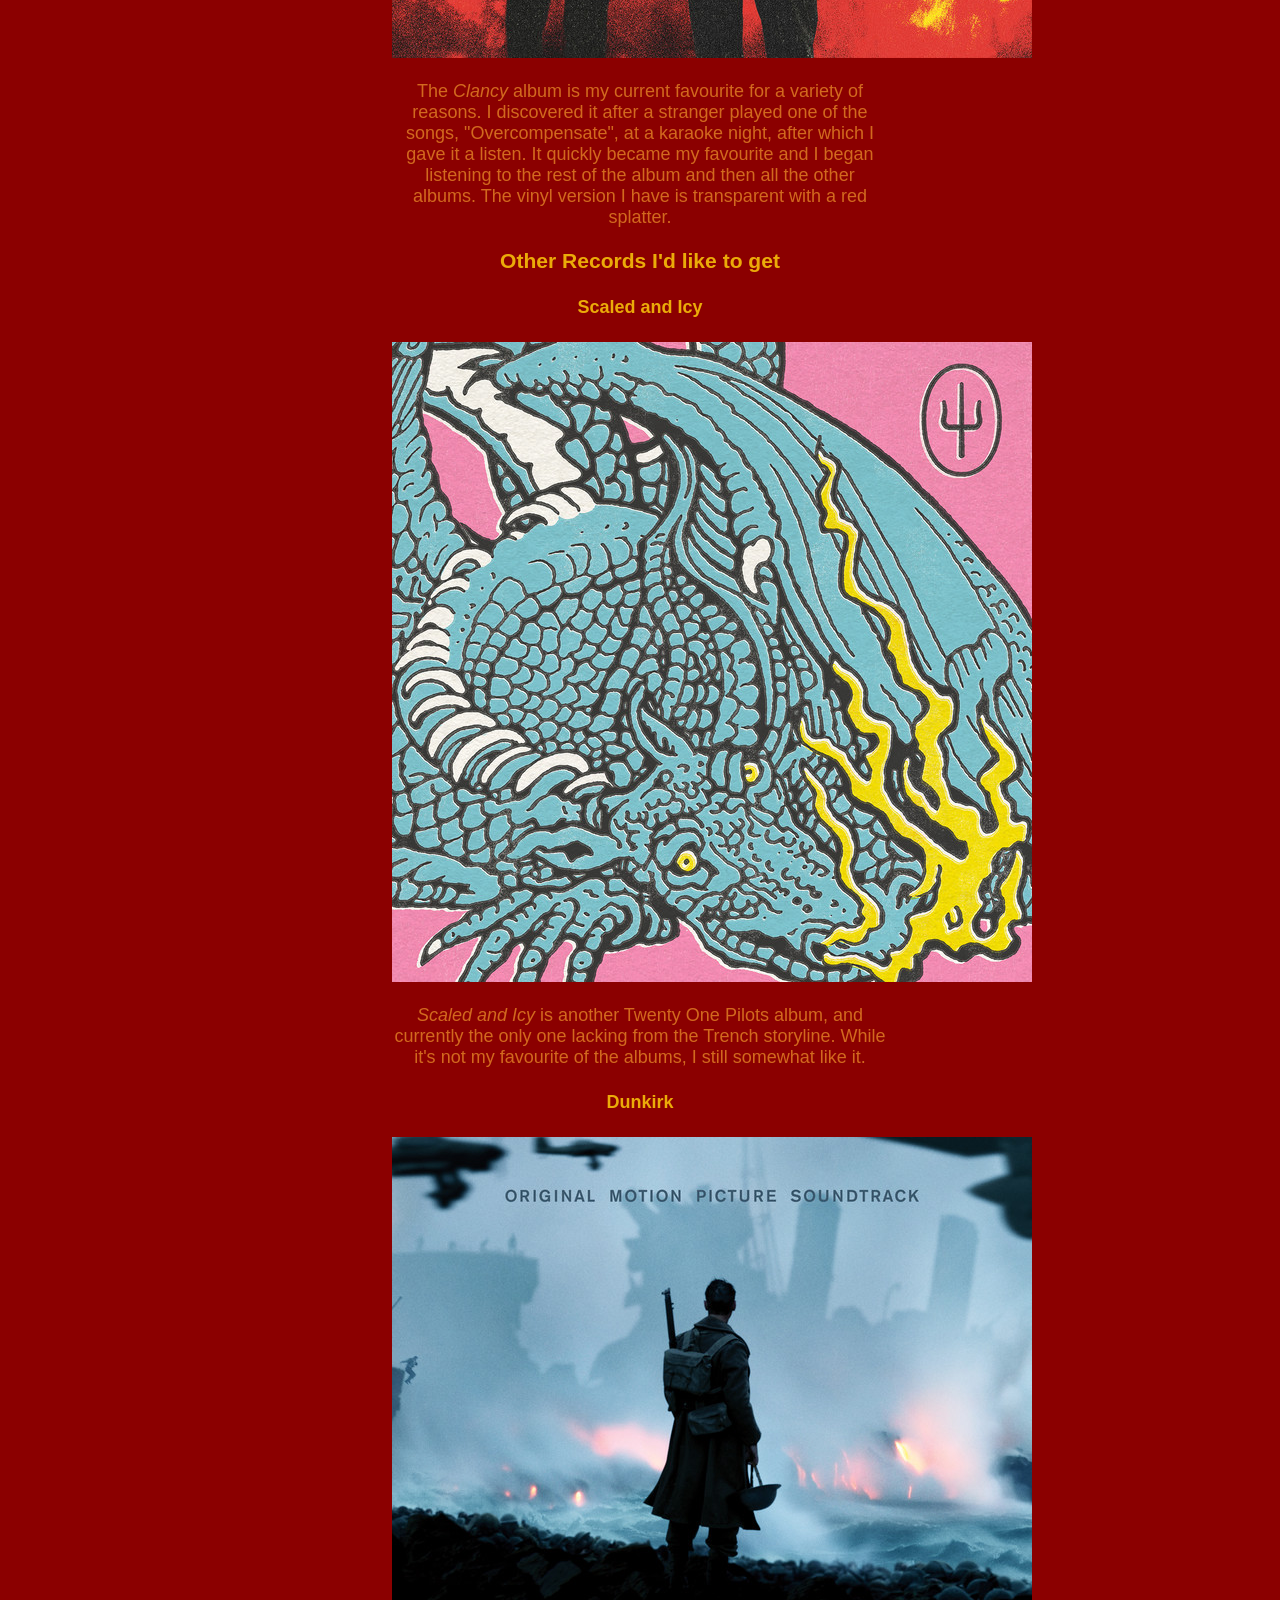
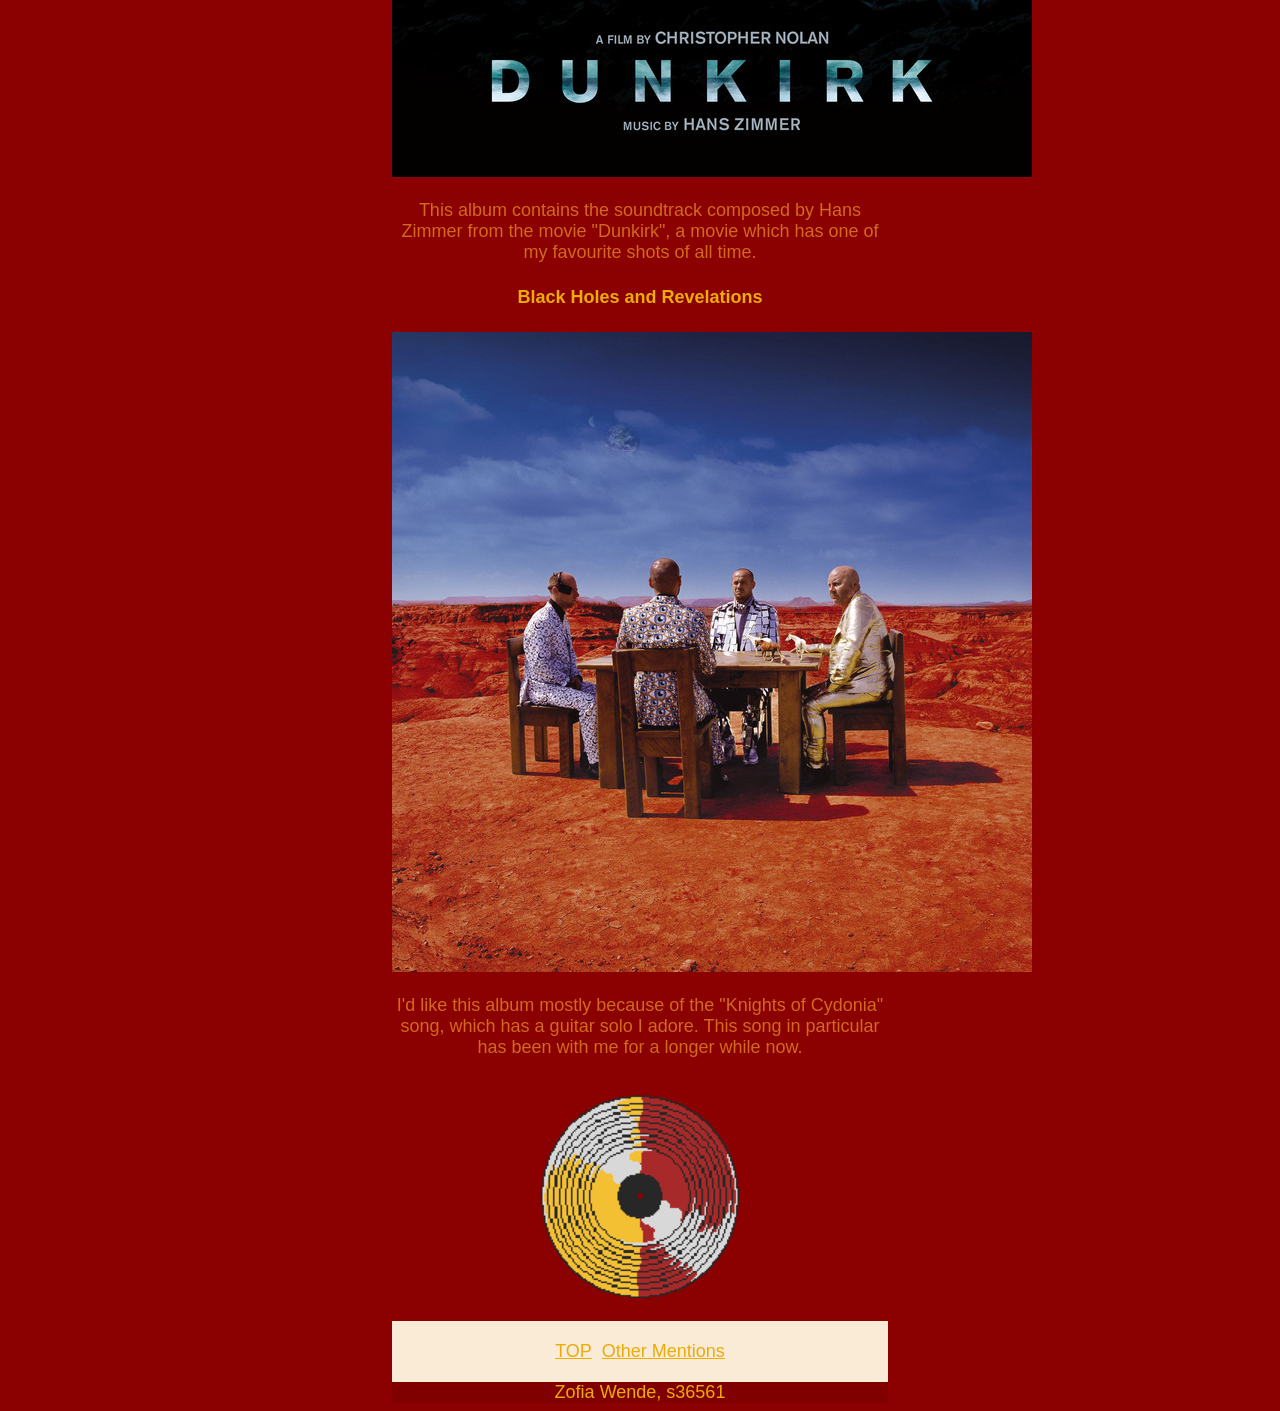
==== commit 08854869: "VinylAdd" ====
--- a/index.html
+++ b/index.html
@@ -79,15 +79,15 @@
 
 <p>I'd like this album mostly because of the "Knights of Cydonia" song, which has a guitar solo I adore. This song in particular has been with me for a longer while now.</p>
 
+<img src="Vinyl/V1.png"
+alt="Vinyl">
+
 <nav>
 <a href="TOP.html">TOP</a>
 
 <a href="OtherMentions.html">Other Mentions</a>
 </nav>
 
-<img src="Vinyl/V1.png"
-alt="Vinyl">
-
 <footer>Zofia Wende, s36561</footer>
 
 </body>
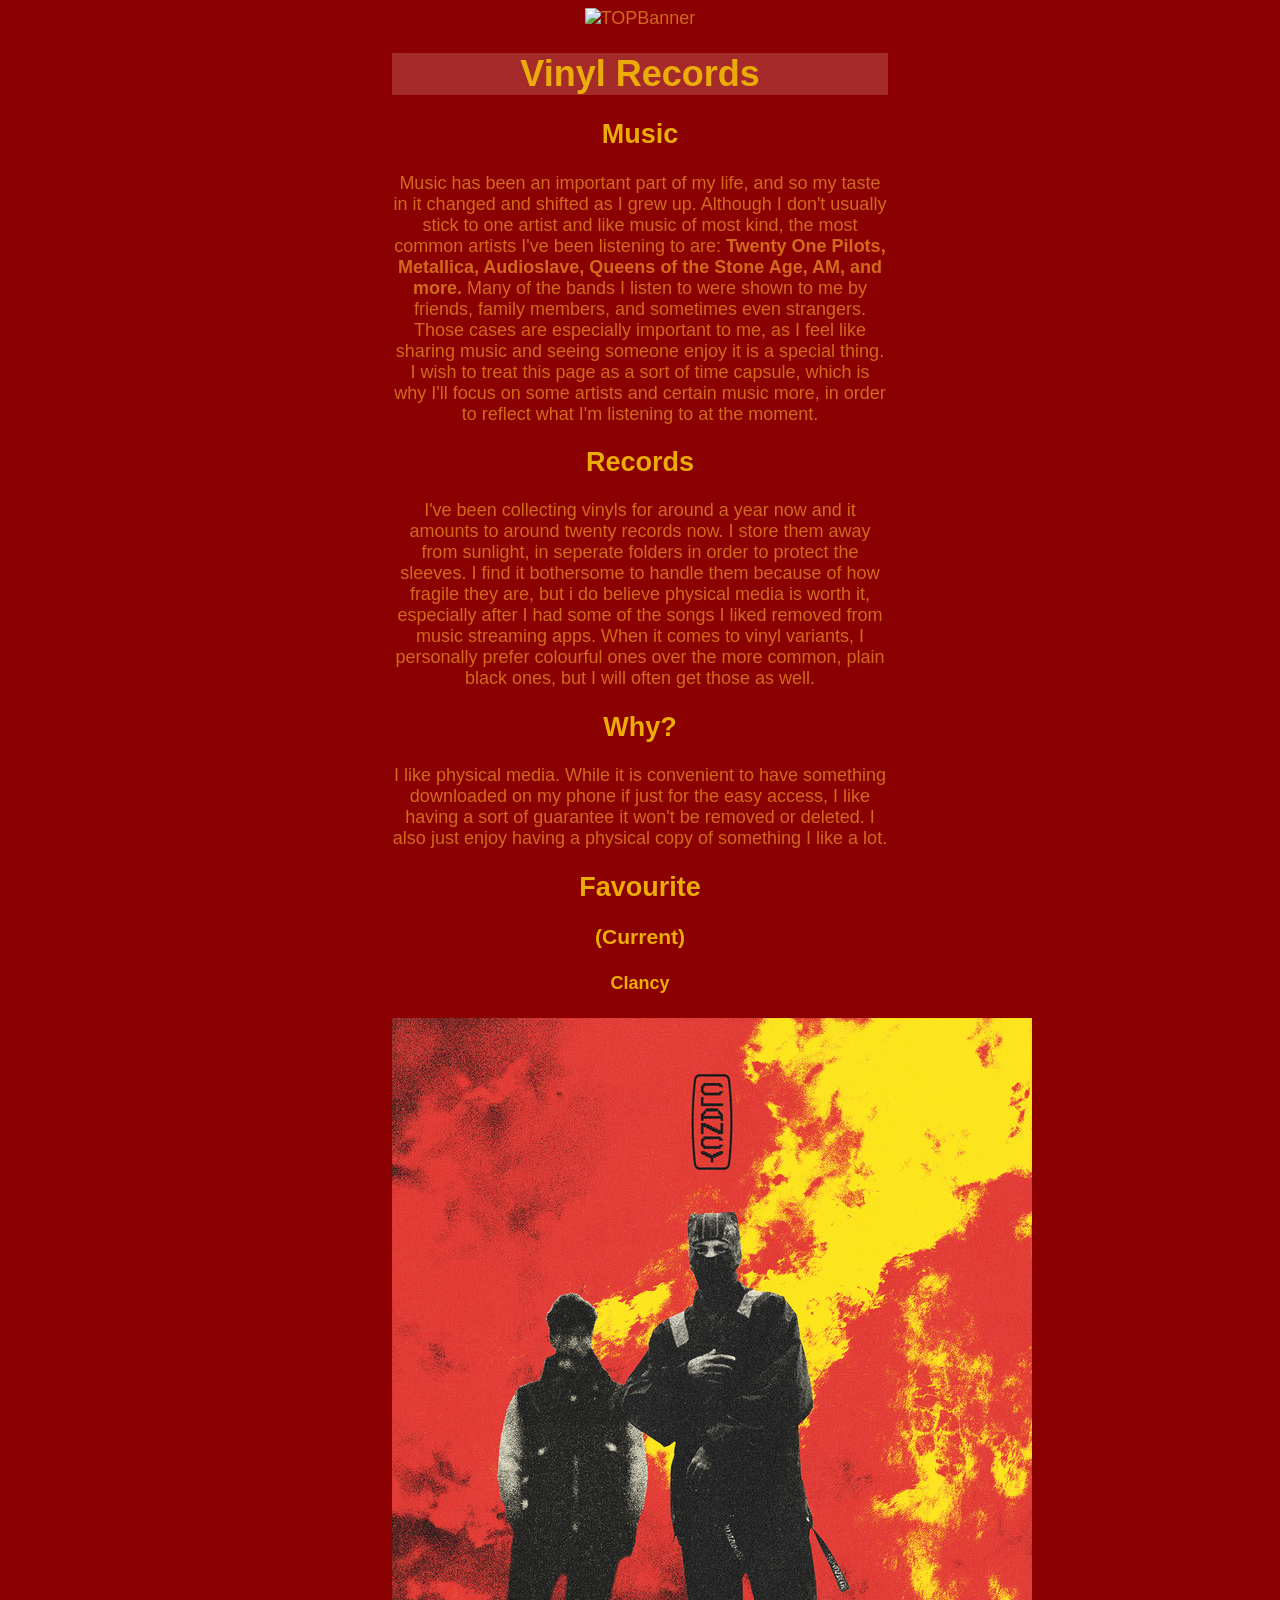
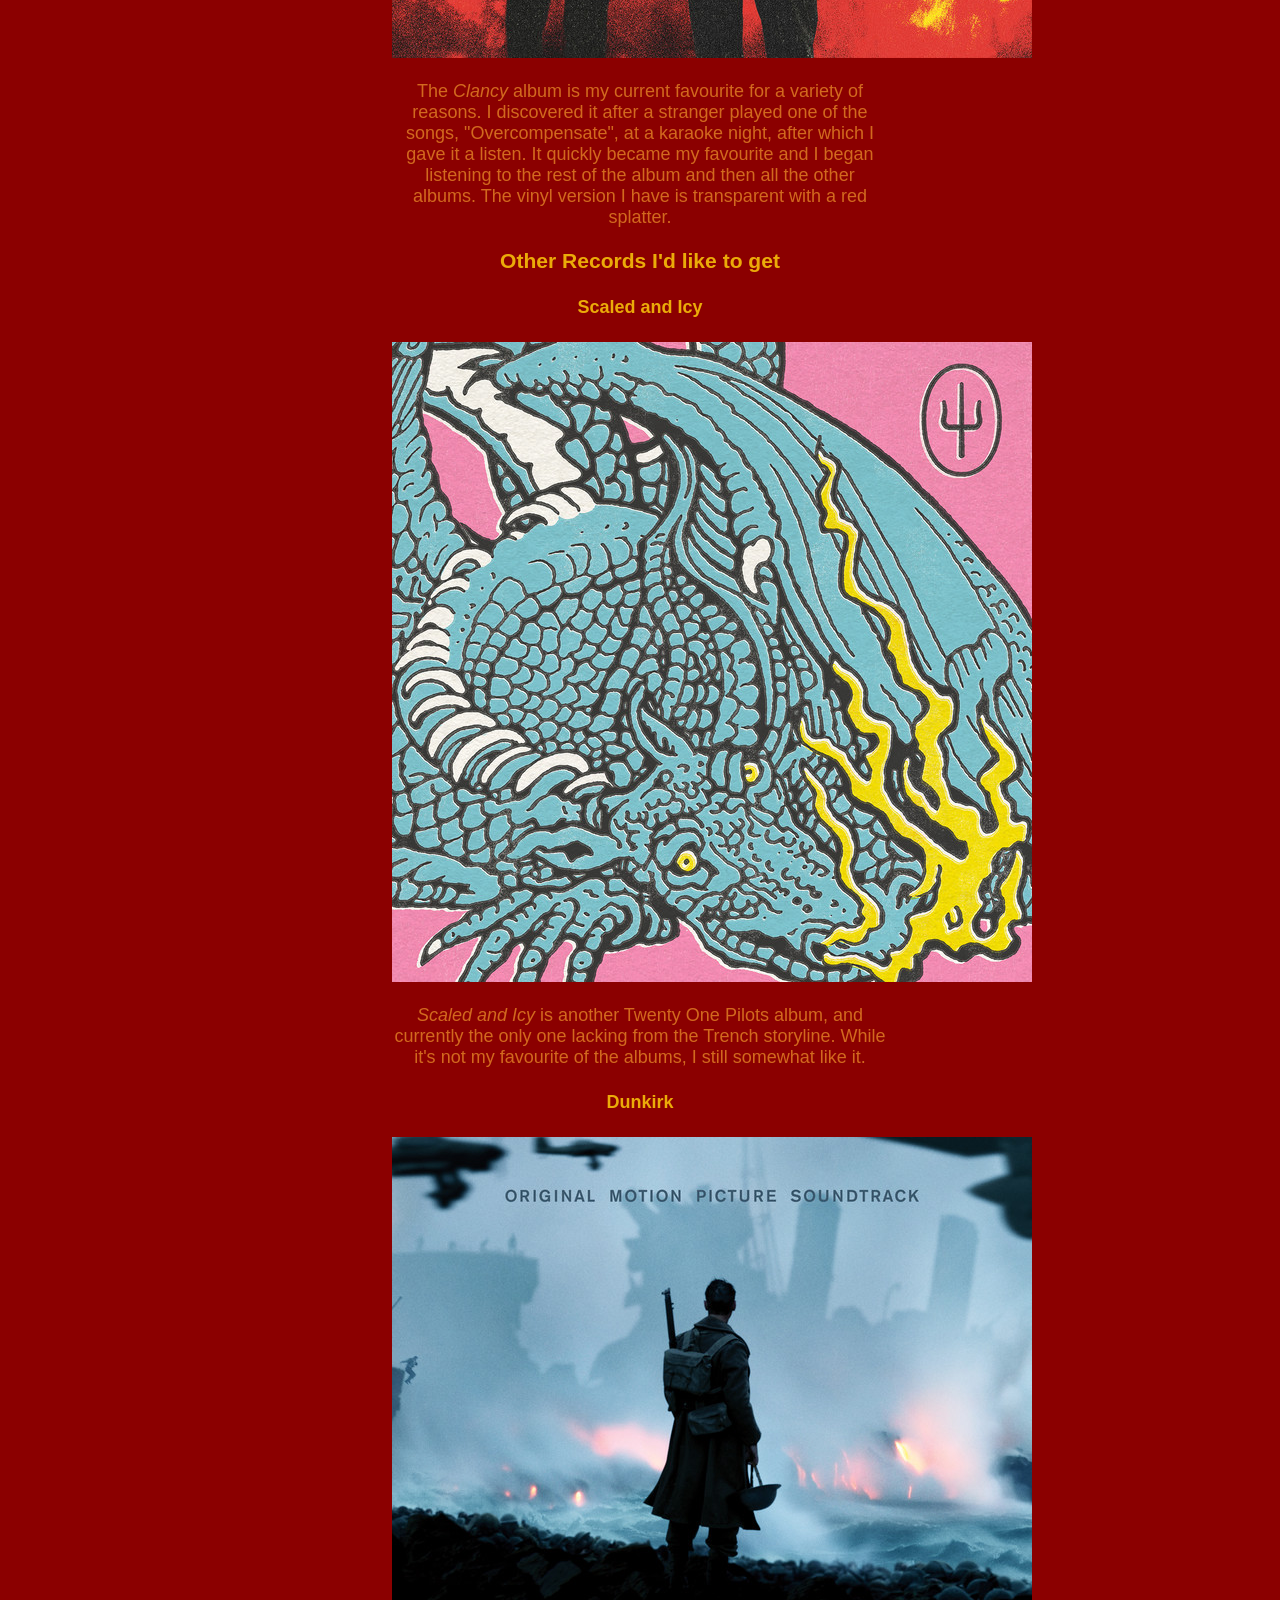
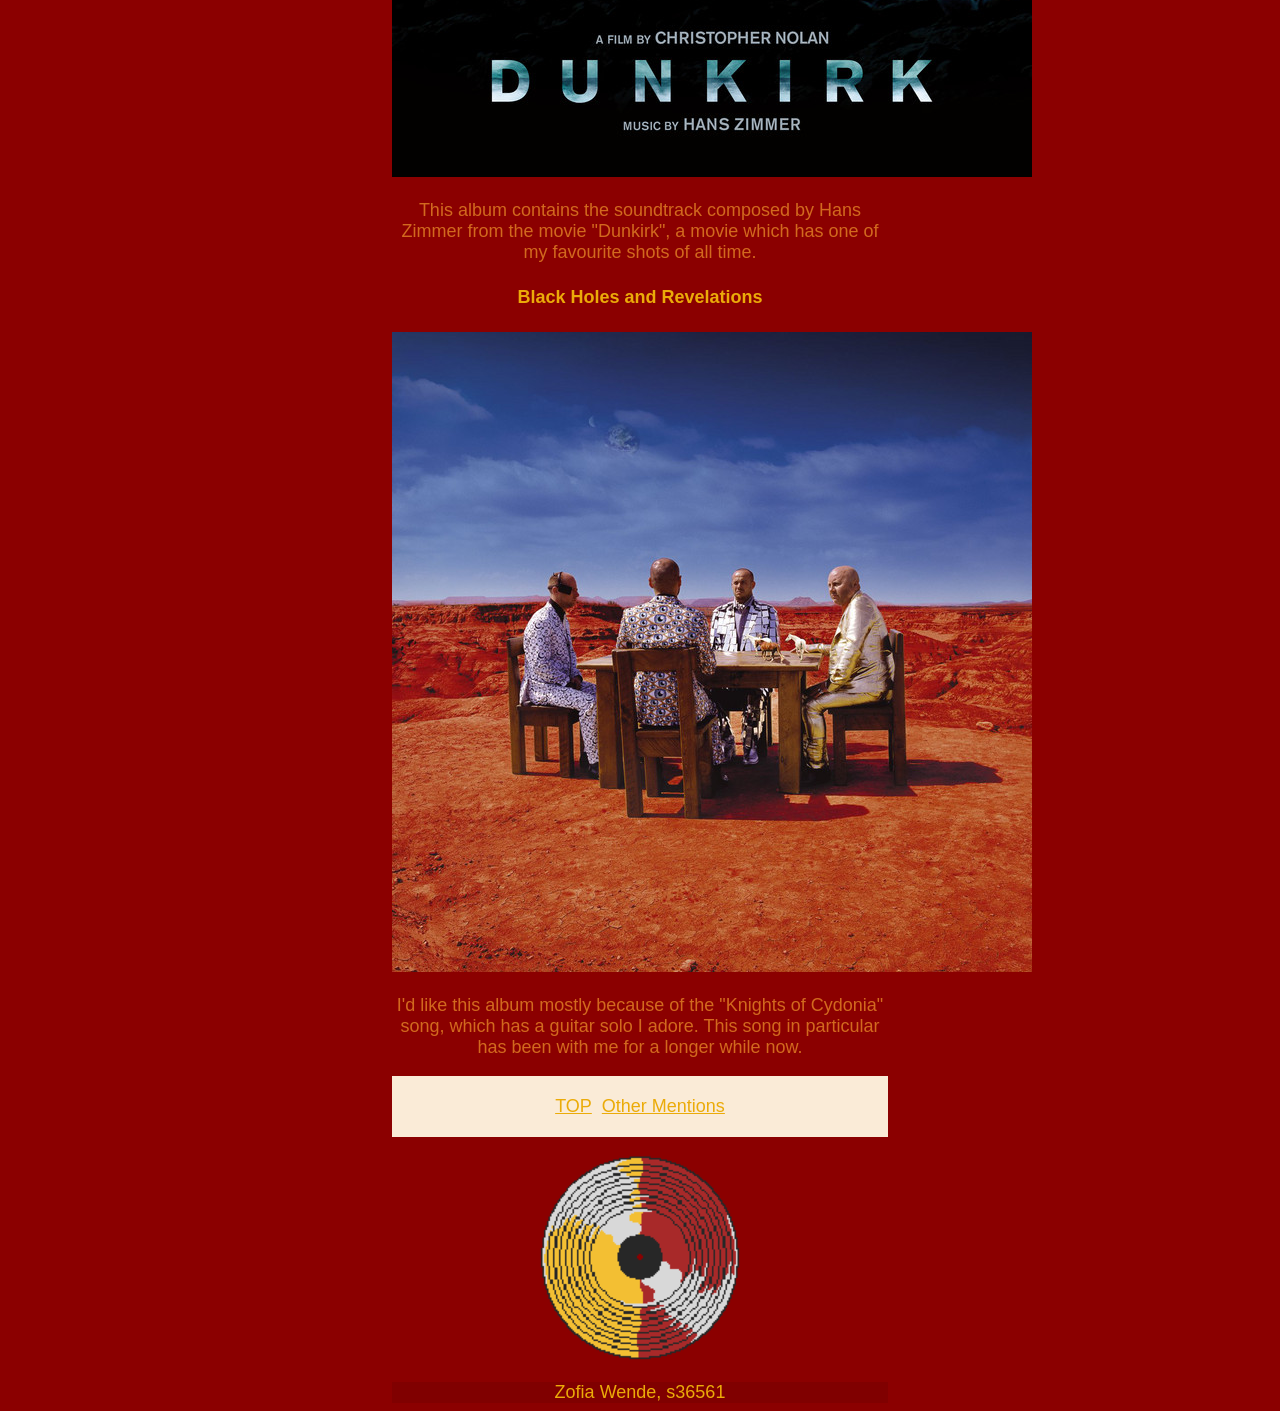
==== commit ca2557e9: "Reposition" ====
--- a/index.html
+++ b/index.html
@@ -79,15 +79,15 @@
 
 <p>I'd like this album mostly because of the "Knights of Cydonia" song, which has a guitar solo I adore. This song in particular has been with me for a longer while now.</p>
 
-<img src="Vinyl/V1.png"
-alt="Vinyl">
-
 <nav>
 <a href="TOP.html">TOP</a>
 
 <a href="OtherMentions.html">Other Mentions</a>
 </nav>
 
+<img src="Vinyl/V1.png"
+alt="Vinyl">
+
 <footer>Zofia Wende, s36561</footer>
 
 </body>
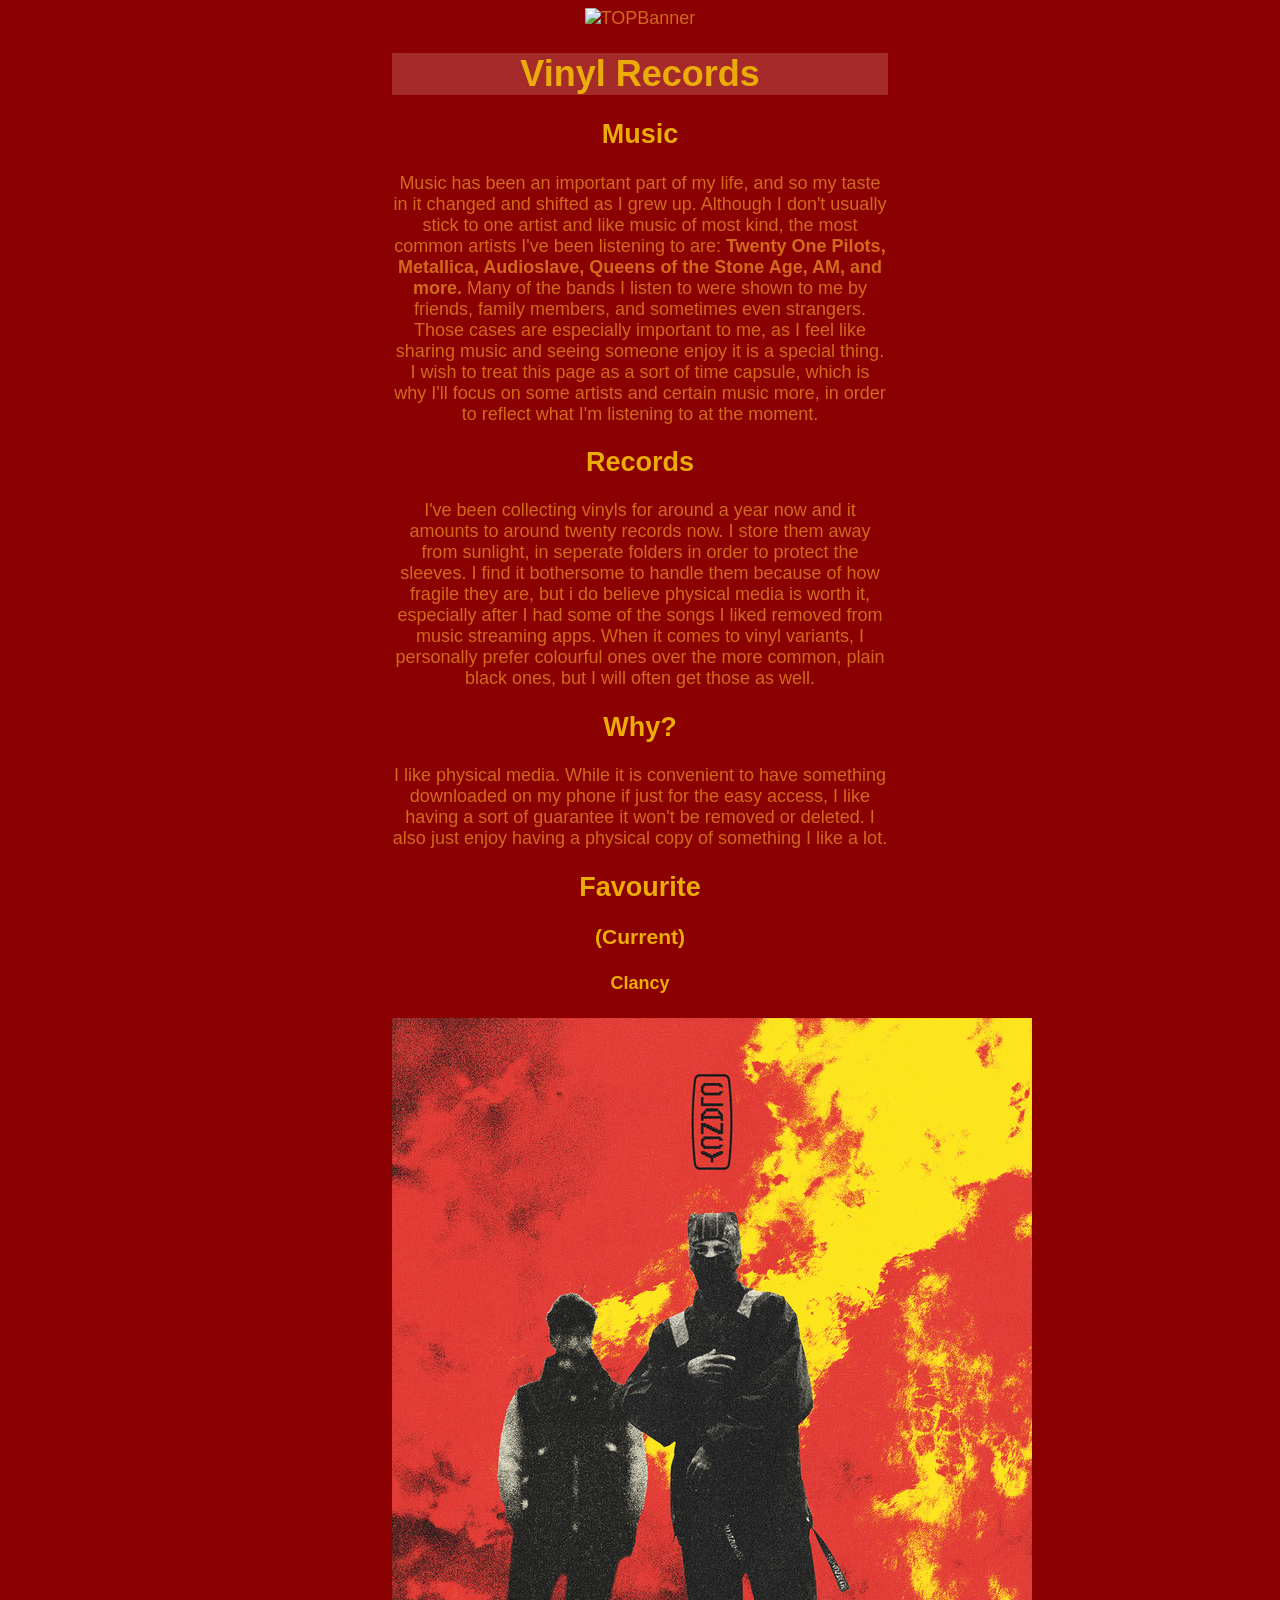
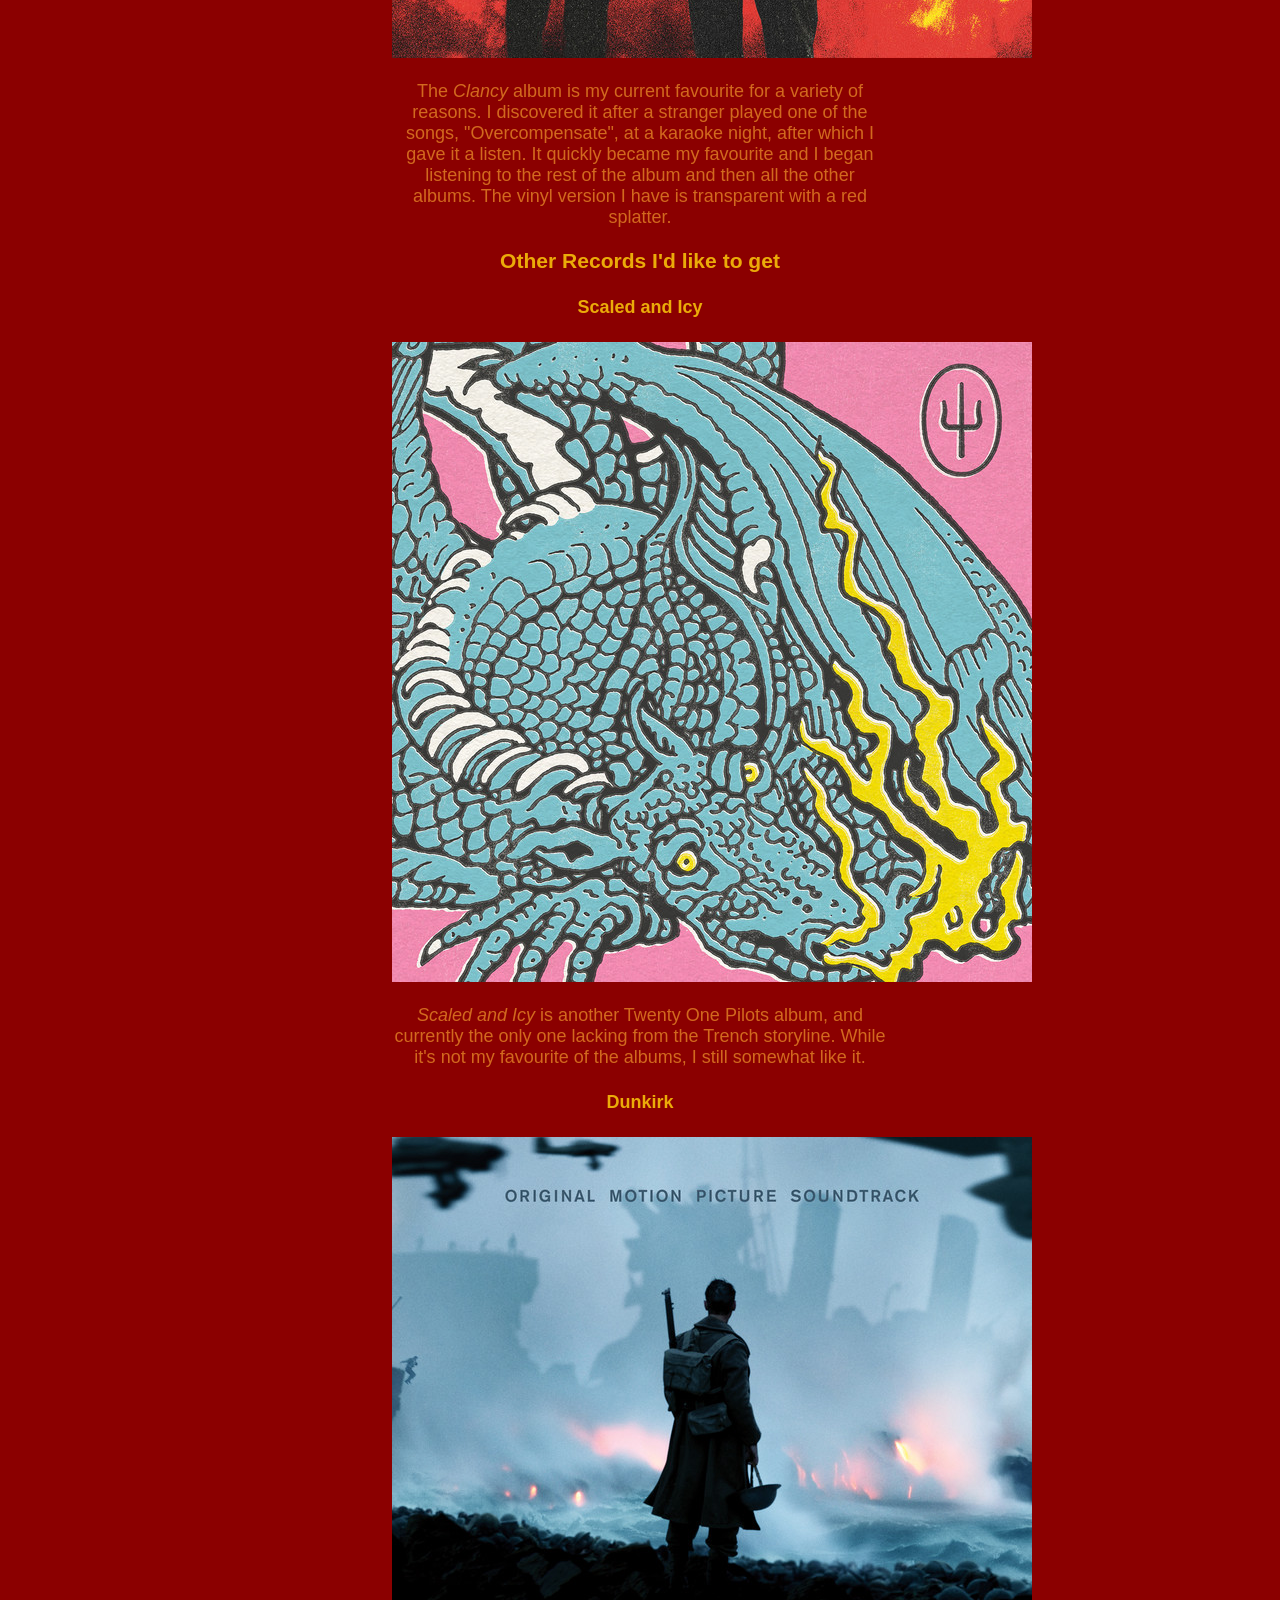
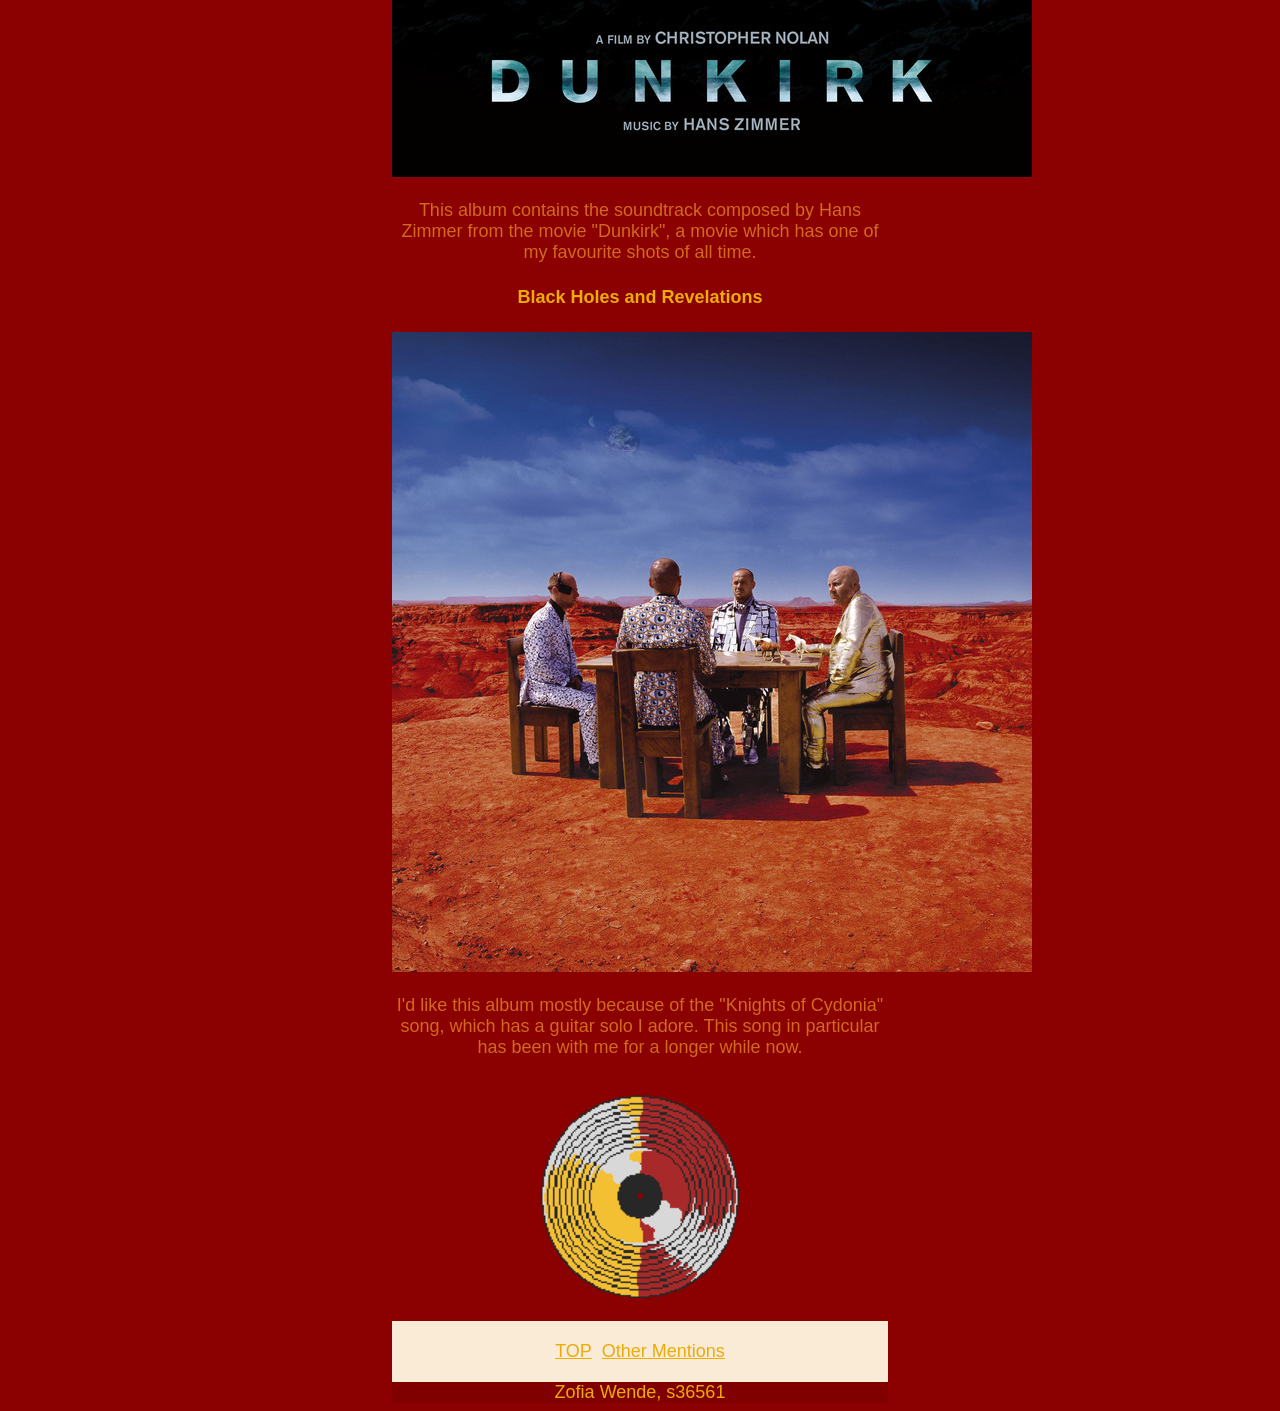
==== commit a9bfef43: "Re" ====
--- a/index.html
+++ b/index.html
@@ -79,15 +79,15 @@
 
 <p>I'd like this album mostly because of the "Knights of Cydonia" song, which has a guitar solo I adore. This song in particular has been with me for a longer while now.</p>
 
+<img src="Vinyl/V1.png"
+alt="Vinyl">
+
 <nav>
 <a href="TOP.html">TOP</a>
 
 <a href="OtherMentions.html">Other Mentions</a>
 </nav>
 
-<img src="Vinyl/V1.png"
-alt="Vinyl">
-
 <footer>Zofia Wende, s36561</footer>
 
 </body>
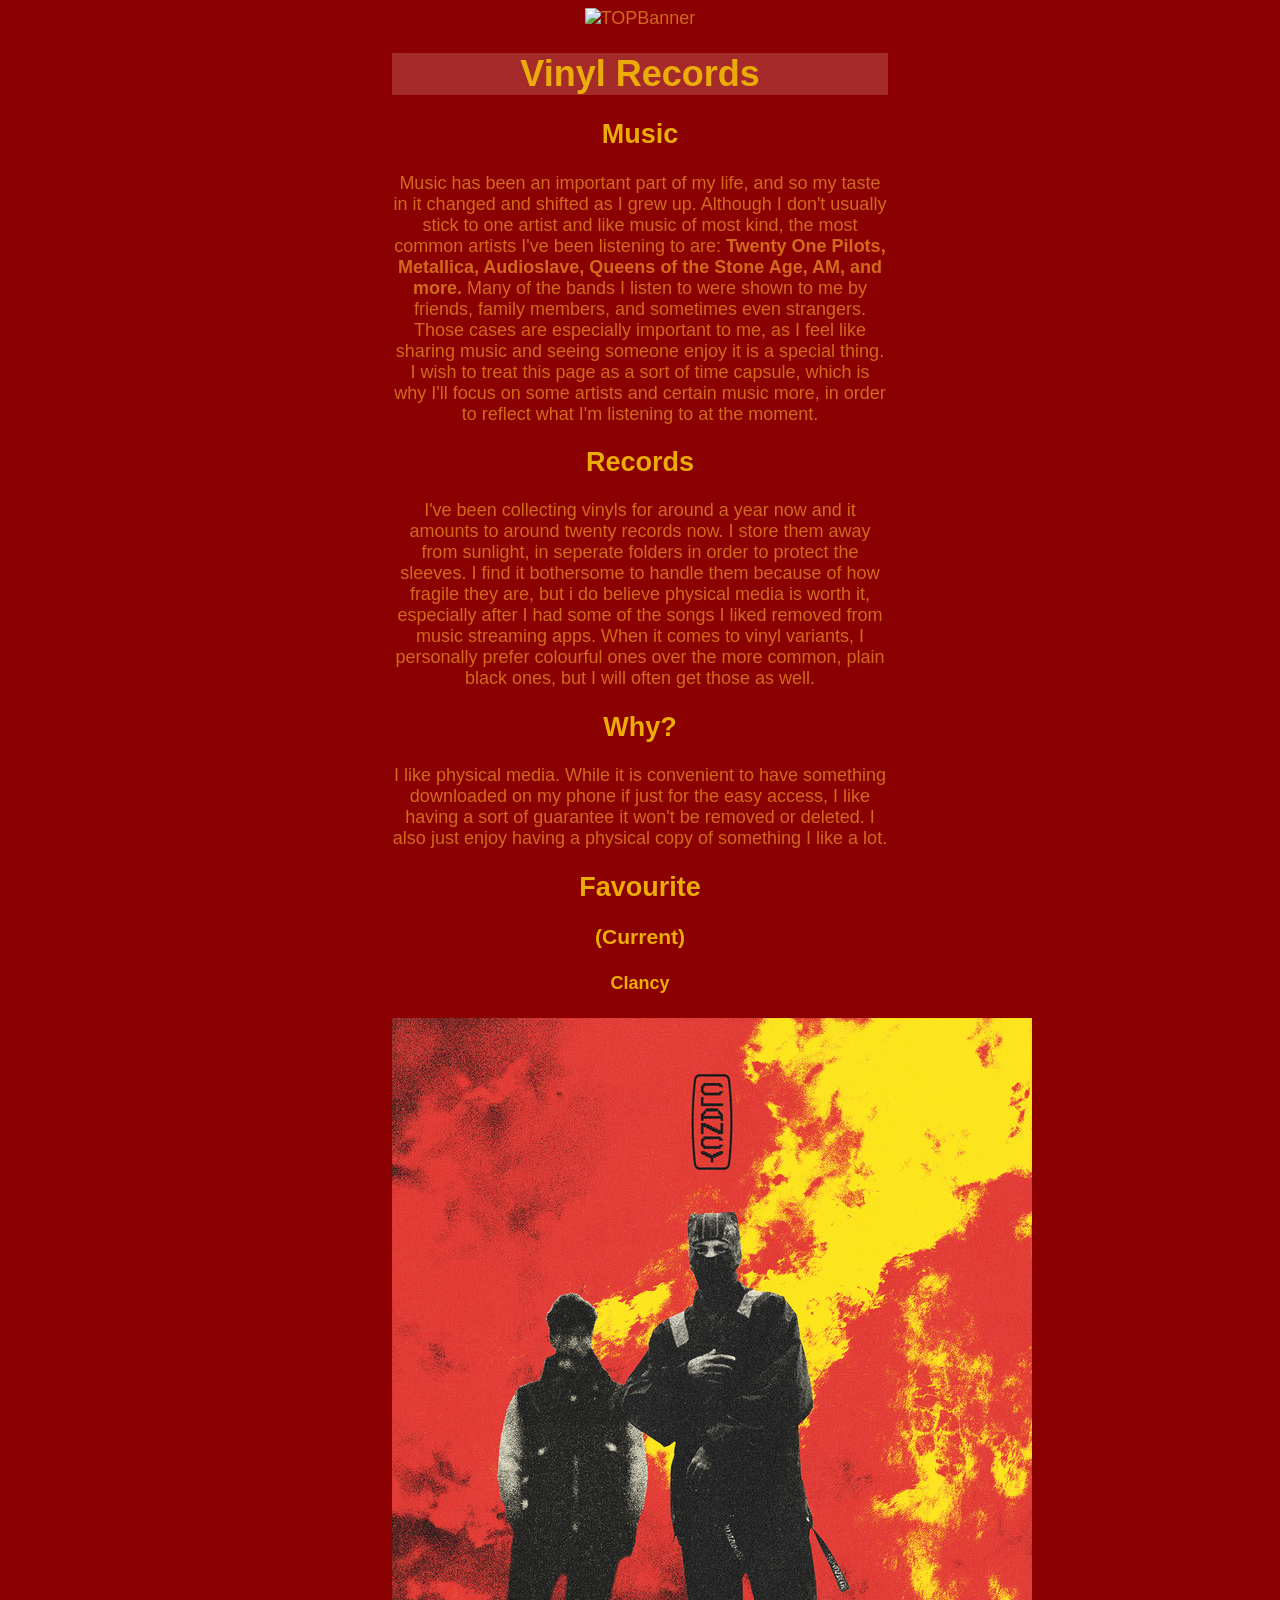
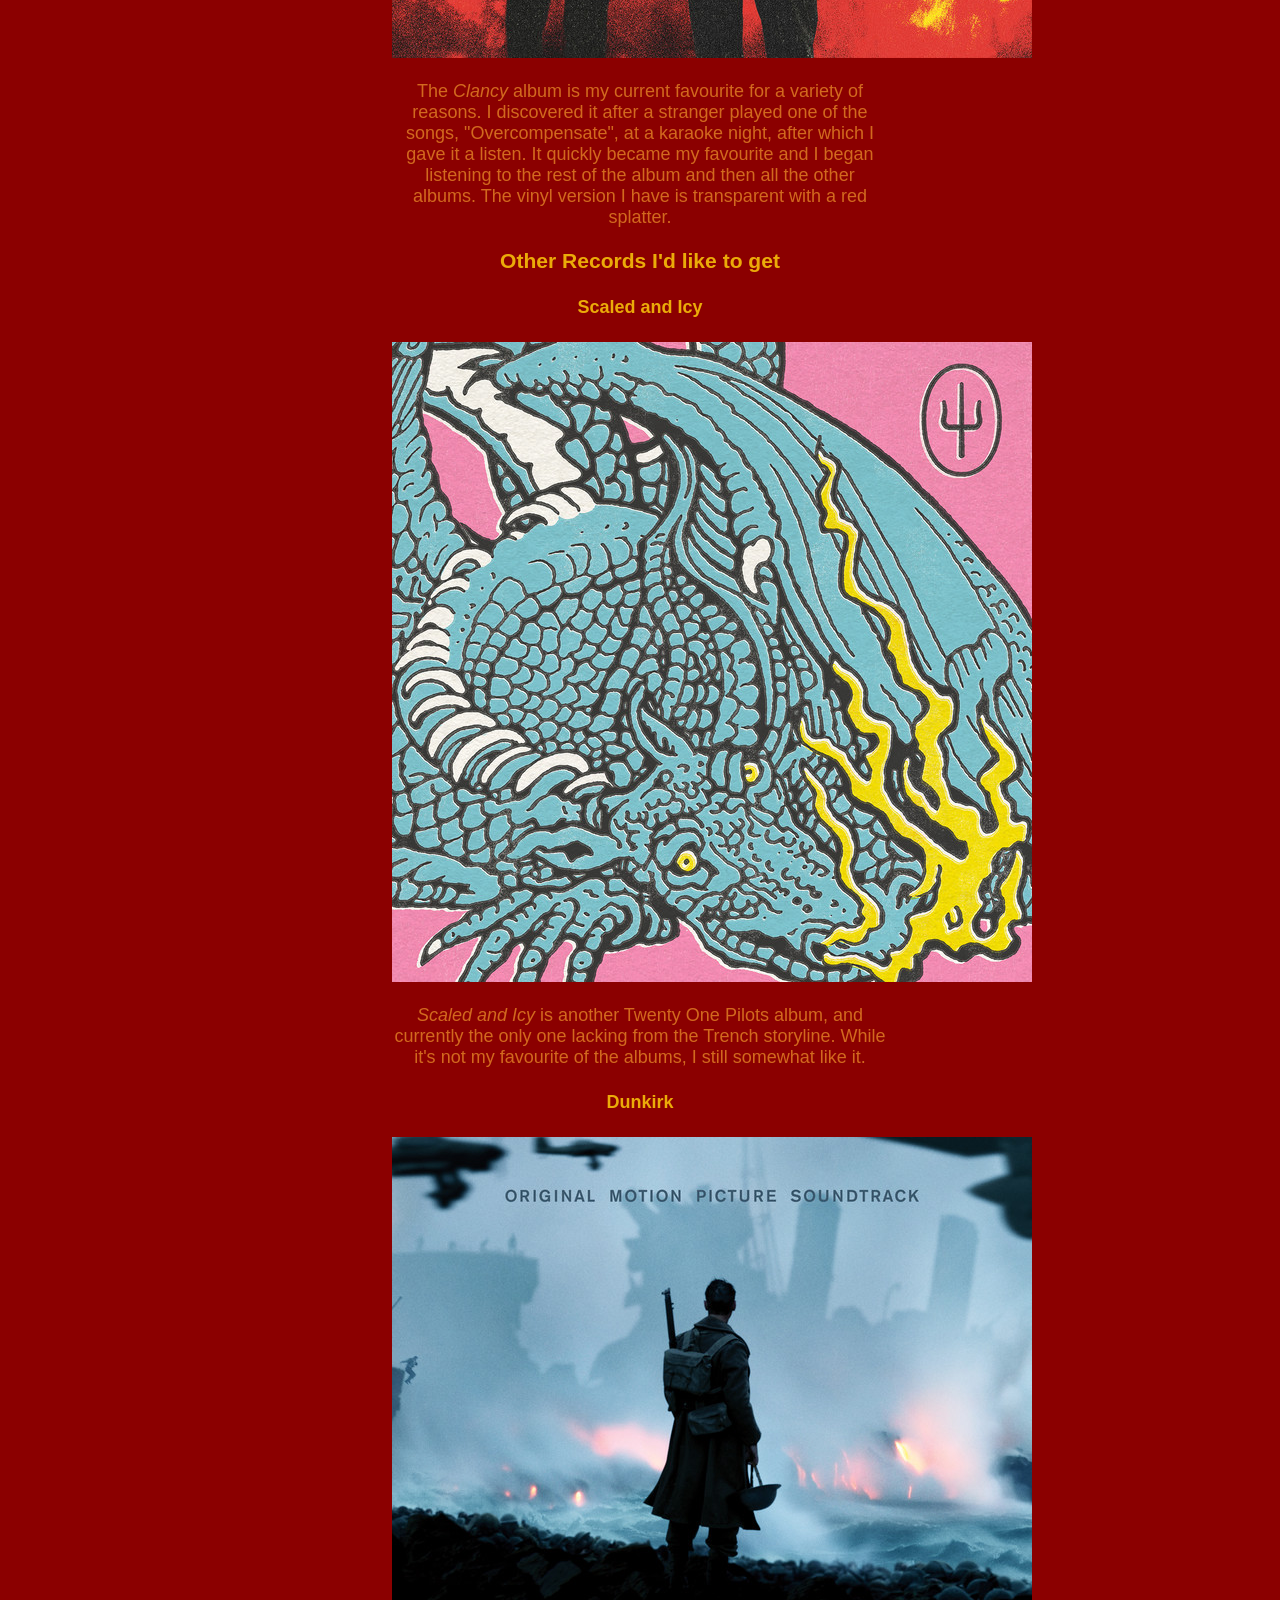
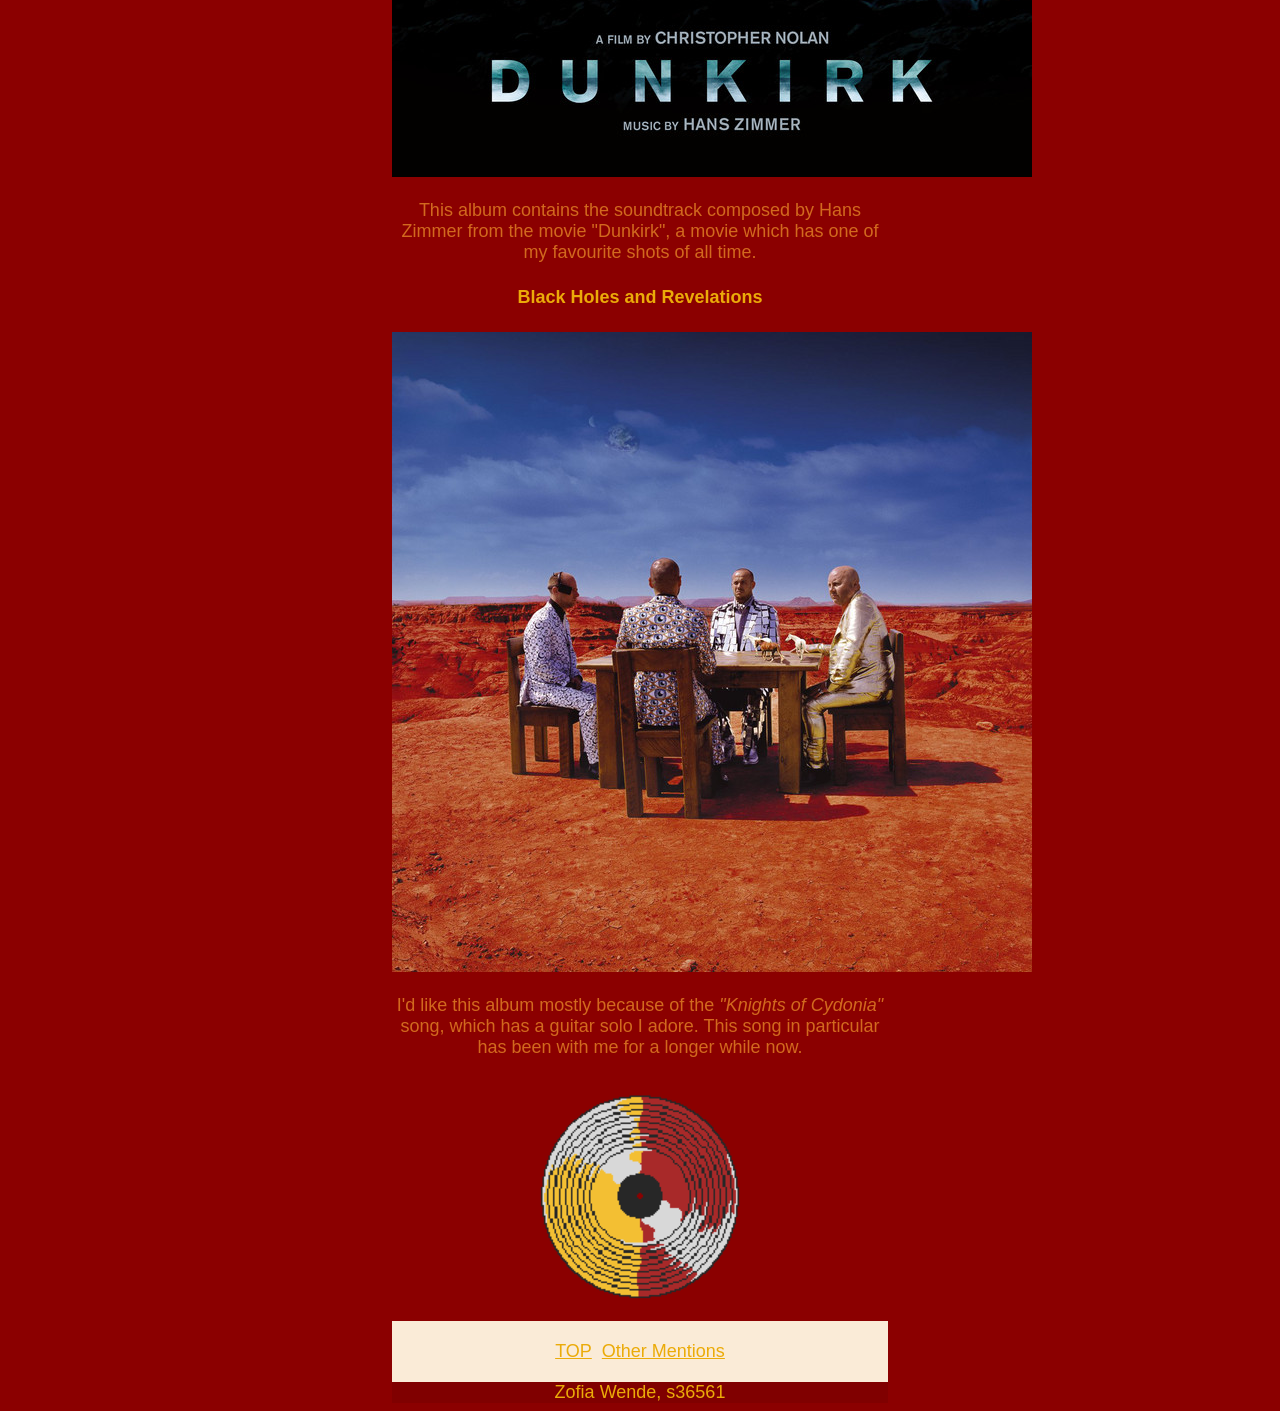
==== commit deb561e9: "Update index.html" ====
--- a/index.html
+++ b/index.html
@@ -77,7 +77,7 @@
 <img src="Albums/Revelations.jpg"
 alt="BlackHolesandRevelations">
 
-<p>I'd like this album mostly because of the "Knights of Cydonia" song, which has a guitar solo I adore. This song in particular has been with me for a longer while now.</p>
+<p>I'd like this album mostly because of the <i>"Knights of Cydonia"</i> song, which has a guitar solo I adore. This song in particular has been with me for a longer while now.</p>
 
 <img src="Vinyl/V1.png"
 alt="Vinyl">
